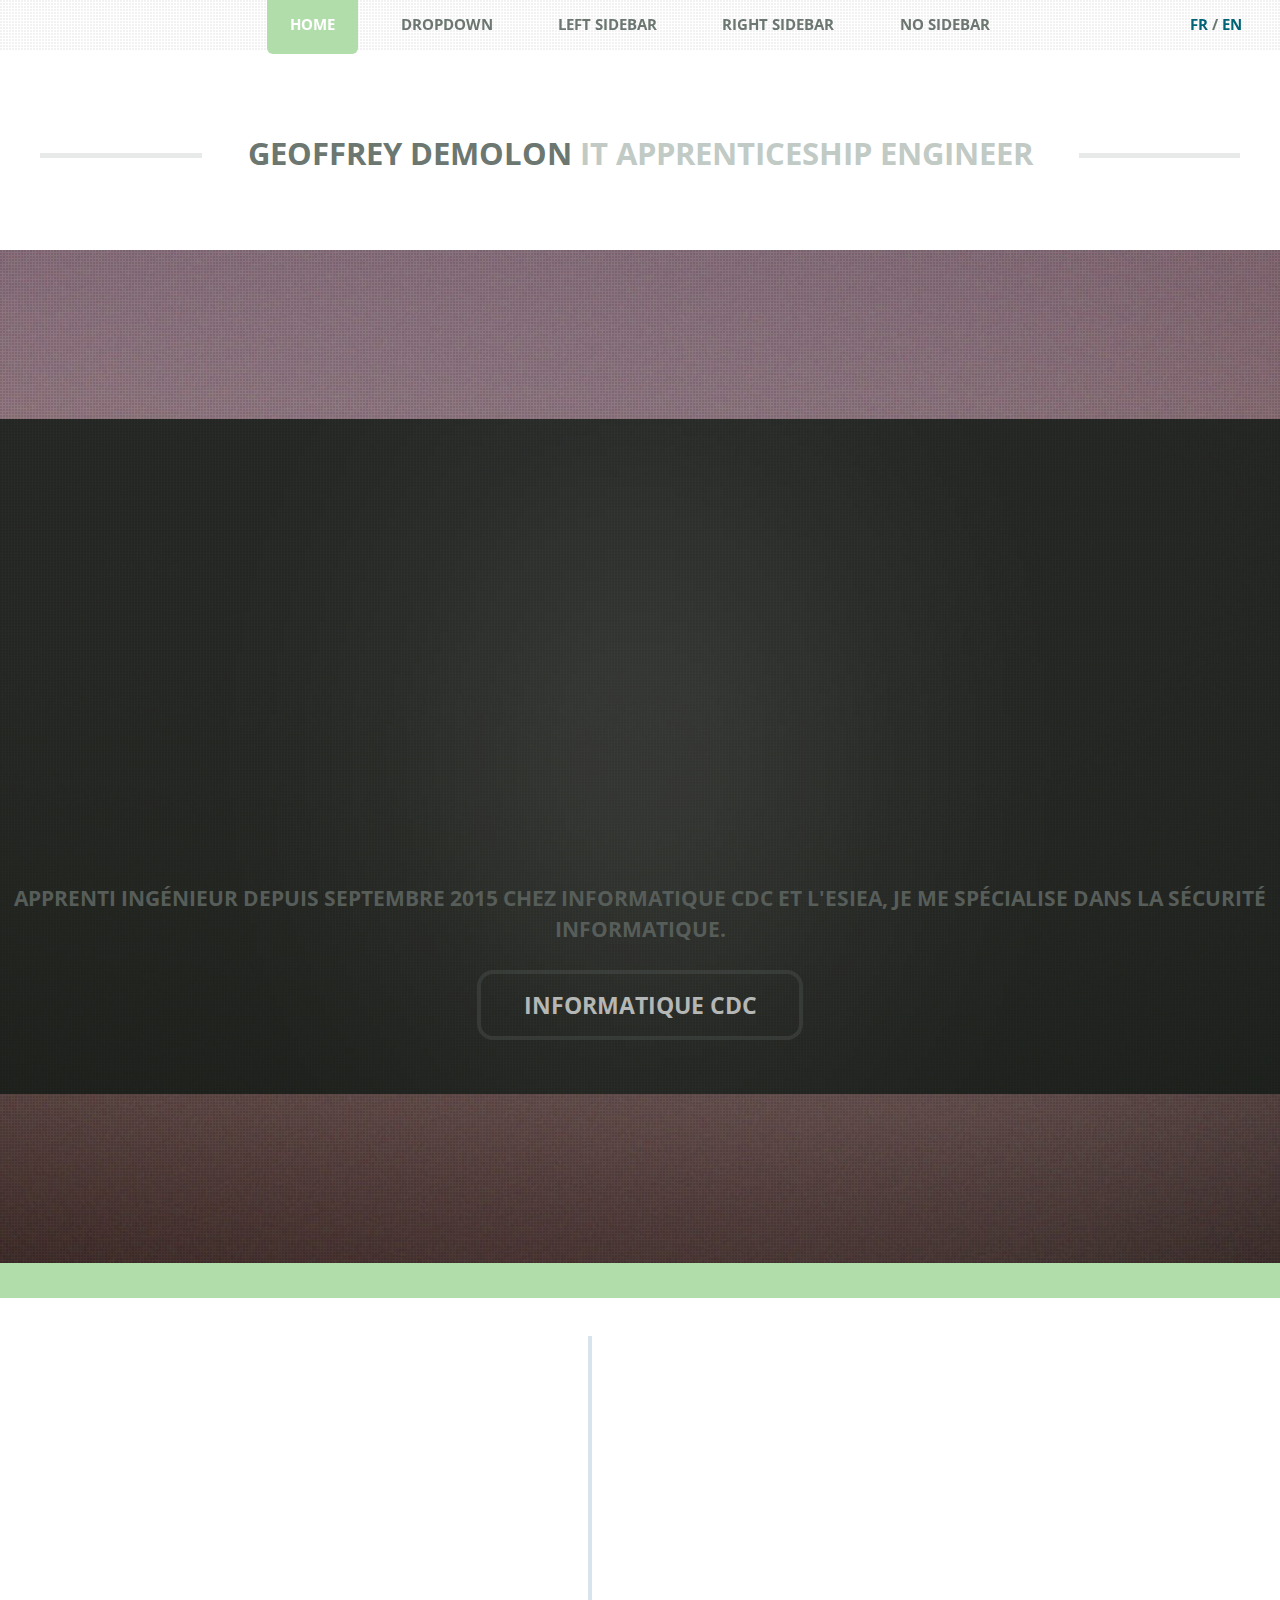
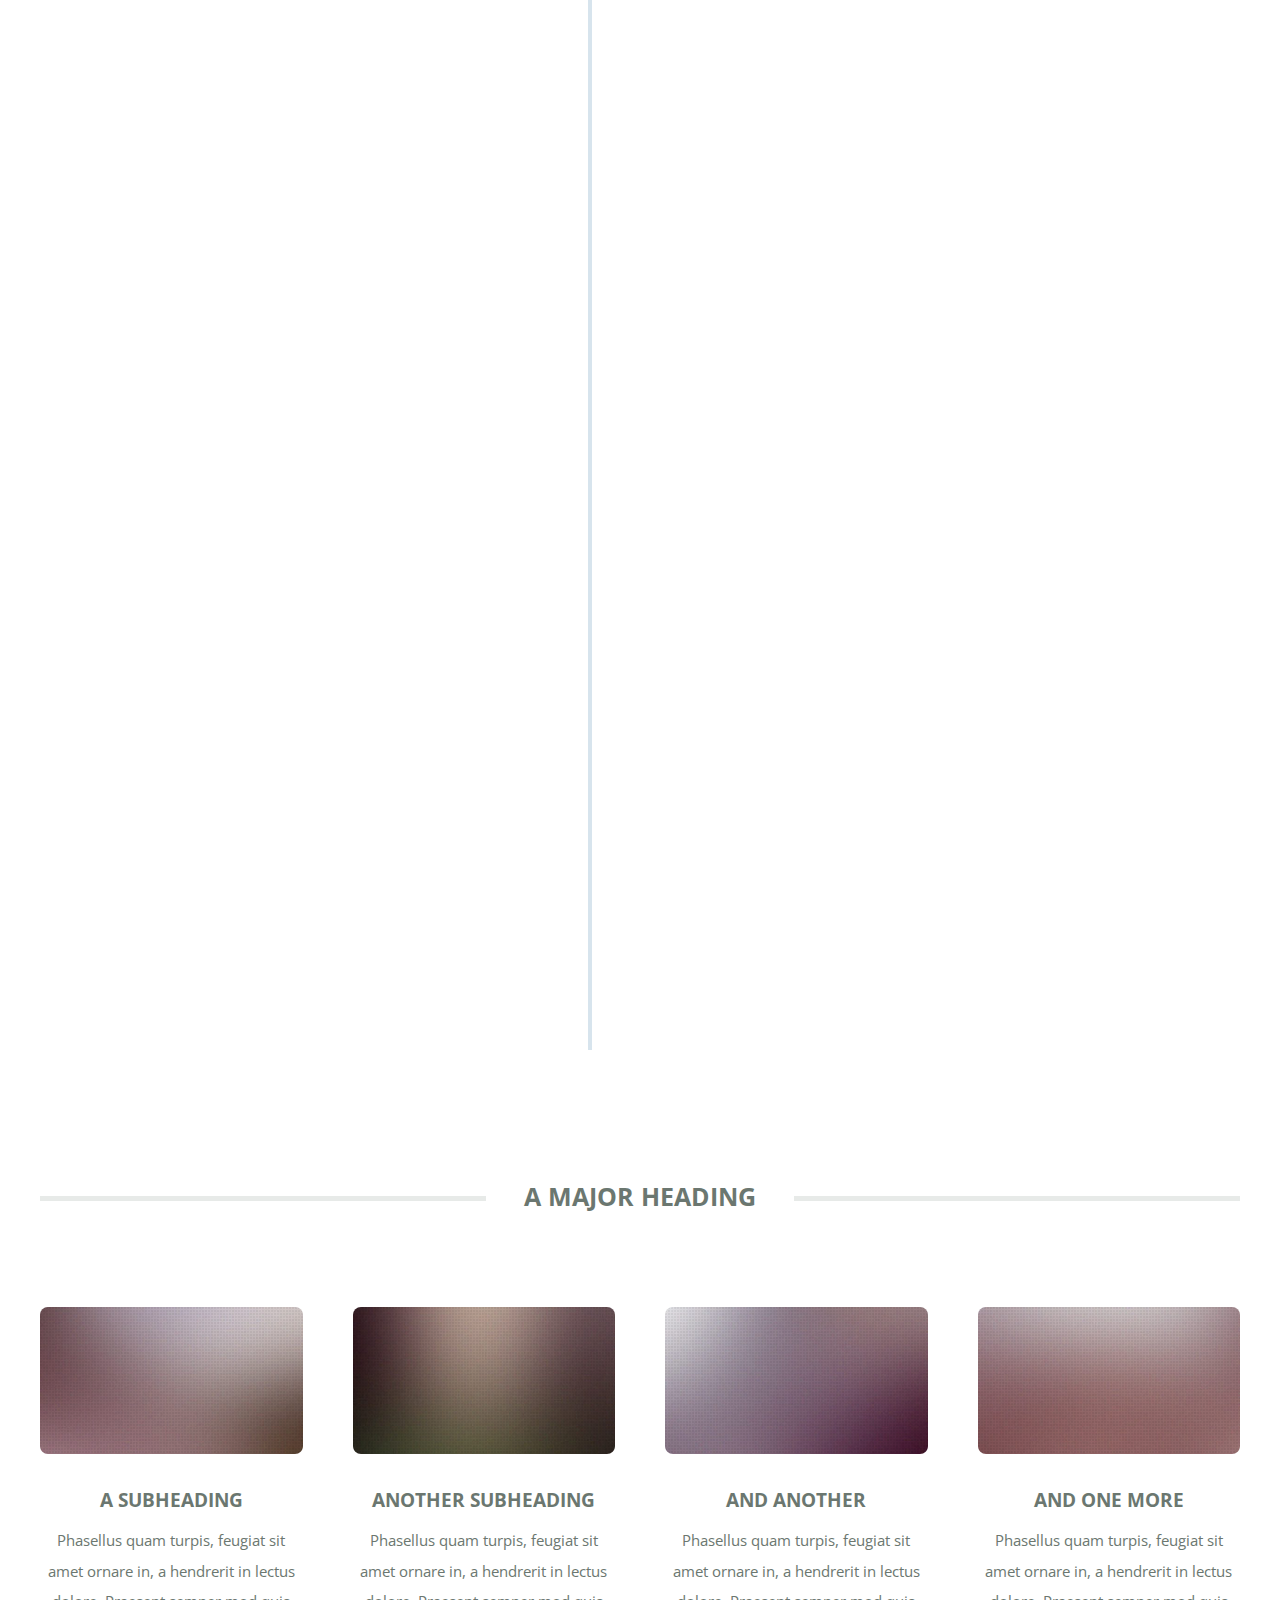
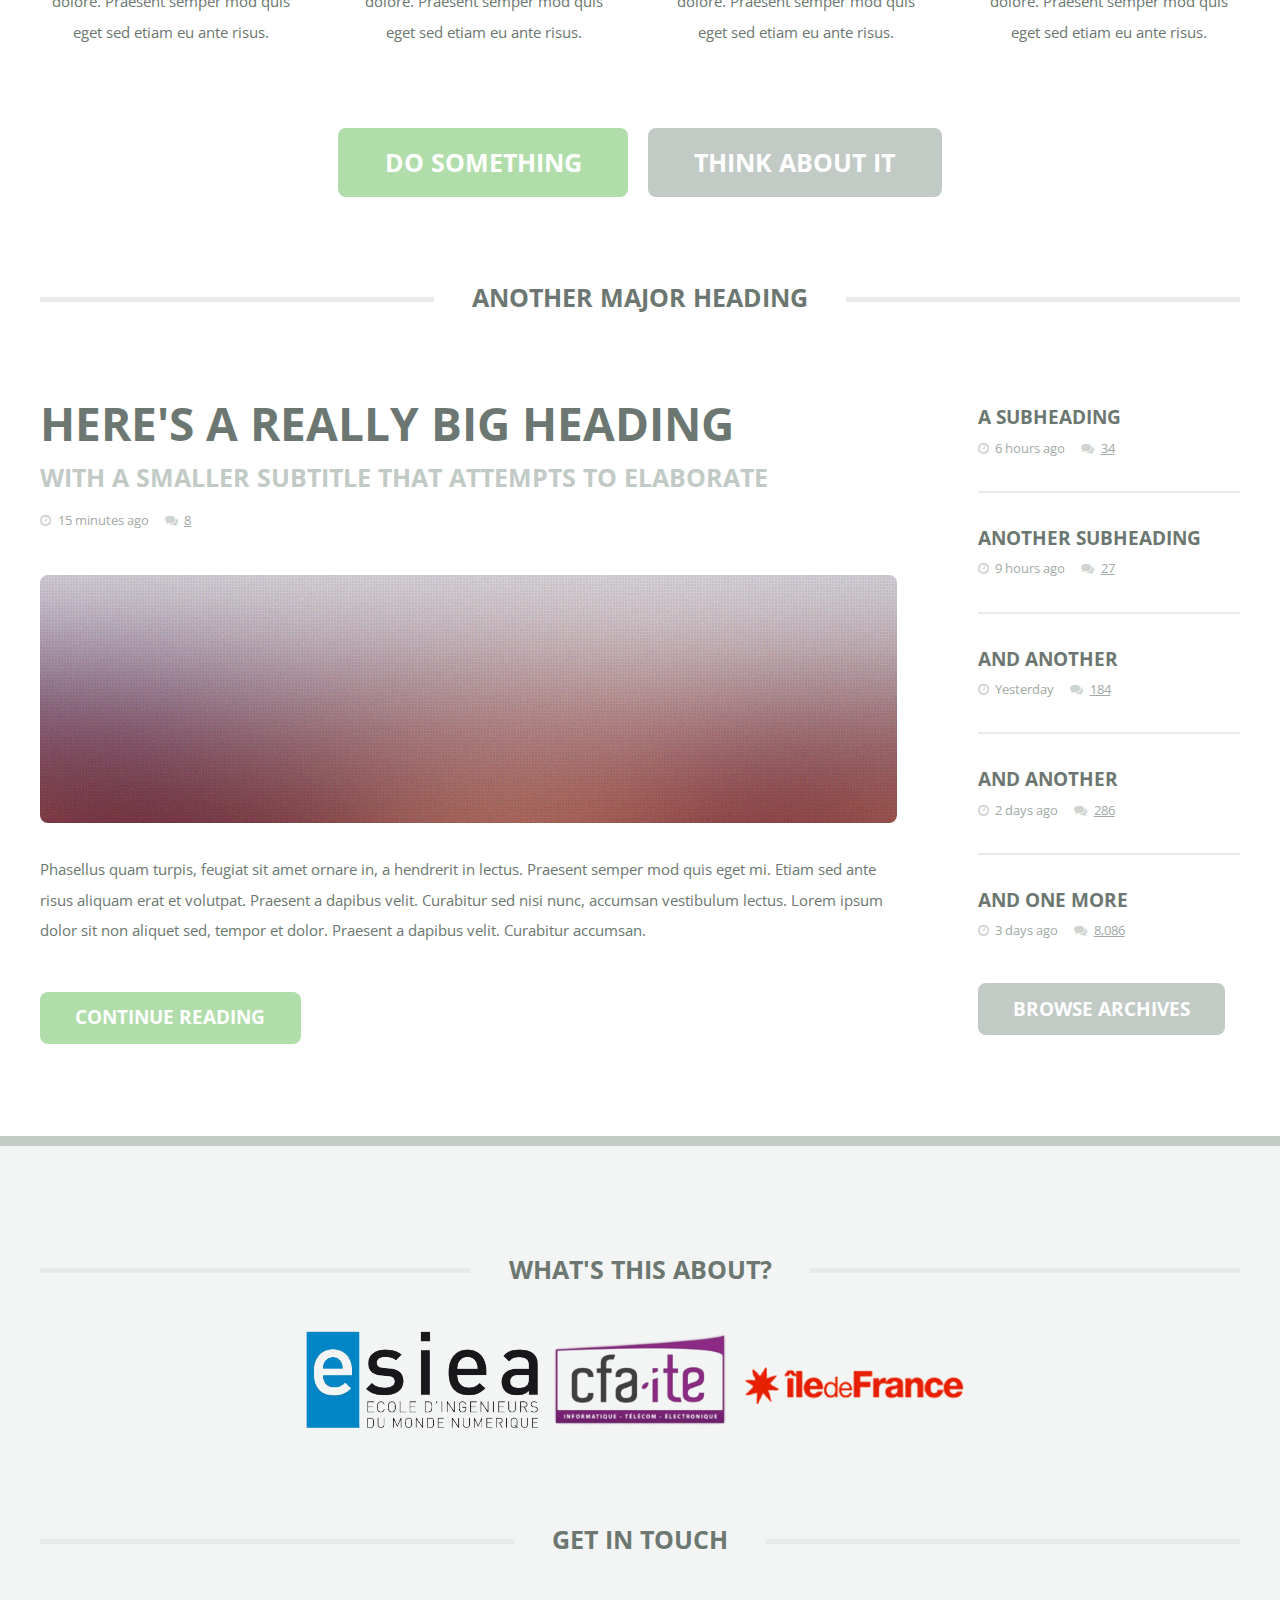
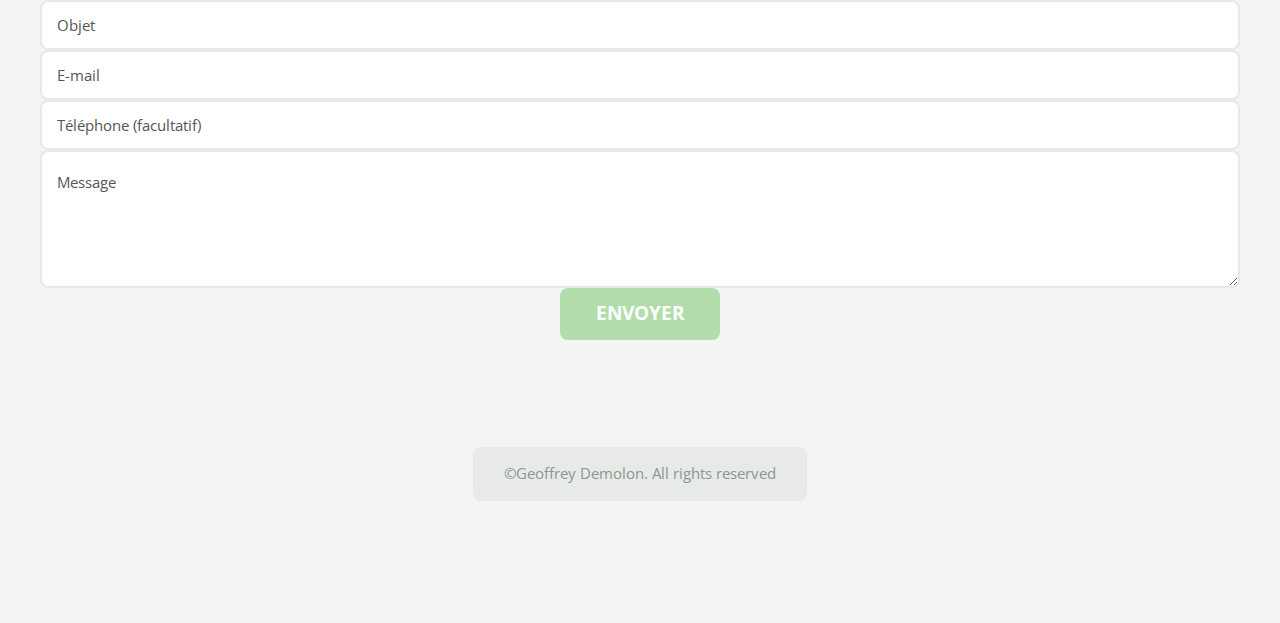
==== index_en.html @ a7f34ef8 "Add files via upload" ====
<!DOCTYPE HTML>
<html>
<head>
	<title>Geoffrey Demolon</title>
	<meta charset="utf-8" />
	<meta name="viewport" content="width=device-width, initial-scale=1" />
	<!--[if lte IE 8]><script src="assets/js/ie/html5shiv.js"></script><![endif]-->
	<link rel="stylesheet" href="assets/css/main.css" />
	<link rel="stylesheet" href="assets/css/styles.css" />
	<!--[if lte IE 8]><link rel="stylesheet" href="assets/css/ie8.css" /><![endif]-->
</head>
<body class="homepage">
<div id="page-wrapper">

	<!-- Header -->
	<header id="header">
		<div class="logo container">
			<div>
				<h1><a href="index.html" id="logo">Geoffrey Demolon</a></h1>
				<p>IT apprenticeship engineer</p>
			</div>
		</div>
	</header>

	<!-- Nav -->
	<nav id="nav">
		<ul>
			<li class="current"><a href="index.html">Home</a></li>
			<li>
				<a href="#">Dropdown</a>
				<ul>
					<li><a href="#">Lorem ipsum dolor</a></li>
					<li><a href="#">Magna phasellus</a></li>
					<li>
						<a href="#">Phasellus consequat</a>
						<ul>
							<li><a href="#">Lorem ipsum dolor</a></li>
							<li><a href="#">Phasellus consequat</a></li>
							<li><a href="#">Magna phasellus</a></li>
							<li><a href="#">Etiam dolore nisl</a></li>
						</ul>
					</li>
					<li><a href="#">Veroeros feugiat</a></li>
				</ul>
			</li>
			<li><a href="left-sidebar.html">Left Sidebar</a></li>
			<li><a href="right-sidebar.html">Right Sidebar</a></li>
			<li><a href="no-sidebar.html">No Sidebar</a></li>
		</ul>
		<p class="langue"><a href="index.html">FR</a> / <a href="index_en.html">EN</a></p>
	</nav>

	<!-- Banner -->
	<div id="banner-wrapper">
		<section id="banner">
			 <iframe src="https://drive.google.com/file/d/0B8RREclcnOUCLUF4WmFhX21GdDg/preview" width="700" height="393"></iframe>
			<p>Apprenti ingénieur depuis septembre 2015 chez Informatique CDC et l'ESIEA, je me spécialise dans la sécurité informatique.</p>
			<a href="http://www.icdc.caissedesdepots.fr/" class="button" target="_blank">Informatique CDC</a>
		</section>
	</div>

	<!-- Main -->
	<div id="main-wrapper">
		<div id="main" class="container">
			<div class="row 200%">
				<section id="cd-timeline">
					<div class="cd-timeline-block">
						<div class="cd-timeline-img">
							<img src="" alt="Picture">
						</div> <!-- cd-timeline-img -->

						<div class="cd-timeline-content">
							<h2>Obtention Baccalauréat S</h2>
							<p>Lorem ipsum dolor sit amet, consectetur adipisicing elit. Iusto, optio, dolorum provident rerum aut hic quasi placeat iure tempora laudantium ipsa ad debitis unde? Iste voluptatibus minus veritatis qui ut.</p>
							<a href="#0" class="cd-read-more">Read more</a>
							<span class="cd-date">Juin 2012</span>
						</div> <!-- cd-timeline-content -->
					</div> <!-- cd-timeline-block -->

					<div class="cd-timeline-block">
						<div class="cd-timeline-img">
							<img src="" alt="Picture">
						</div> <!-- cd-timeline-img -->

						<div class="cd-timeline-content">
							<h2>Licence Mathématiques et Informatique</h2>
							<p>Lorem ipsum dolor sit amet, consectetur adipisicing elit. Iusto, optio, dolorum provident rerum aut hic quasi placeat iure tempora laudantium ipsa ad debitis unde? Iste voluptatibus minus veritatis qui ut.</p>
							<a href="#0" class="cd-read-more">Read more</a>
							<span class="cd-date">2012-2013</span>
						</div> <!-- cd-timeline-content -->
					</div>
					<div class="cd-timeline-block">
						<div class="cd-timeline-img">
							<img src="" alt="Picture">
						</div> <!-- cd-timeline-img -->

						<div class="cd-timeline-content">
							<h2>DUT Métiers du Multimédia et de l'Internet</h2>
							<p>Lorem ipsum dolor sit amet, consectetur adipisicing elit. Iusto, optio, dolorum provident rerum aut hic quasi placeat iure tempora laudantium ipsa ad debitis unde? Iste voluptatibus minus veritatis qui ut.</p>
							<a href="#0" class="cd-read-more">Read more</a>
							<span class="cd-date">2013-2015</span>
						</div> <!-- cd-timeline-content -->
					</div>
					<div class="cd-timeline-block">
						<div class="cd-timeline-img">
							<img src="" alt="Picture">
						</div> <!-- cd-timeline-img -->

						<div class="cd-timeline-content">
							<h2>Ecole d'ingénieur ESIEA en alternance</h2>
							<p>Lorem ipsum dolor sit amet, consectetur adipisicing elit. Iusto, optio, dolorum provident rerum aut hic quasi placeat iure tempora laudantium ipsa ad debitis unde? Iste voluptatibus minus veritatis qui ut.</p>
							<a href="#0" class="cd-read-more">Read more</a>
							<span class="cd-date">2015-2018</span>
						</div> <!-- cd-timeline-content -->
					</div>
				</section>
			</div>
		<div class="row 200%">
			<div class="12u">
				<!-- Features -->
					<section class="box features">
						<h2 class="major"><span>A Major Heading</span></h2>
						<div>
							<div class="row">
								<div class="3u 12u(mobile)">

									<!-- Feature -->
										<section class="box feature">
											<a href="#" class="image featured"><img src="images/pic01.jpg" alt="" /></a>
											<h3><a href="#">A Subheading</a></h3>
											<p>
												Phasellus quam turpis, feugiat sit amet ornare in, a hendrerit in
												lectus dolore. Praesent semper mod quis eget sed etiam eu ante risus.
											</p>
										</section>

								</div>
								<div class="3u 12u(mobile)">

									<!-- Feature -->
										<section class="box feature">
											<a href="#" class="image featured"><img src="images/pic02.jpg" alt="" /></a>
											<h3><a href="#">Another Subheading</a></h3>
											<p>
												Phasellus quam turpis, feugiat sit amet ornare in, a hendrerit in
												lectus dolore. Praesent semper mod quis eget sed etiam eu ante risus.
											</p>
										</section>

								</div>
								<div class="3u 12u(mobile)">

									<!-- Feature -->
										<section class="box feature">
											<a href="#" class="image featured"><img src="images/pic03.jpg" alt="" /></a>
											<h3><a href="#">And Another</a></h3>
											<p>
												Phasellus quam turpis, feugiat sit amet ornare in, a hendrerit in
												lectus dolore. Praesent semper mod quis eget sed etiam eu ante risus.
											</p>
										</section>

								</div>
								<div class="3u 12u(mobile)">

									<!-- Feature -->
										<section class="box feature">
											<a href="#" class="image featured"><img src="images/pic04.jpg" alt="" /></a>
											<h3><a href="#">And One More</a></h3>
											<p>
												Phasellus quam turpis, feugiat sit amet ornare in, a hendrerit in
												lectus dolore. Praesent semper mod quis eget sed etiam eu ante risus.
											</p>
										</section>

								</div>
							</div>
							<div class="row">
								<div class="12u">
									<ul class="actions">
										<li><a href="#" class="button big">Do Something</a></li>
										<li><a href="#" class="button alt big">Think About It</a></li>
									</ul>
								</div>
							</div>
						</div>
					</section>
				</div>
			</div>
			<div class="row 200%">
				<div class="12u">
					<!-- Blog -->
					<section class="box blog">
						<h2 class="major"><span>Another Major Heading</span></h2>
						<div>
							<div class="row">
								<div class="9u 12u(mobile)">
									<div class="content content-left">

										<!-- Featured Post -->
										<article class="box post">
											<header>
												<h3><a href="#">Here's a really big heading</a></h3>
												<p>With a smaller subtitle that attempts to elaborate</p>
												<ul class="meta">
													<li class="icon fa-clock-o">15 minutes ago</li>
													<li class="icon fa-comments"><a href="#">8</a></li>
												</ul>
											</header>
											<a href="#" class="image featured"><img src="images/pic05.jpg" alt="" /></a>
											<p>
												Phasellus quam turpis, feugiat sit amet ornare in, a hendrerit in lectus. Praesent
												semper mod quis eget mi. Etiam sed ante risus aliquam erat et volutpat. Praesent a
												dapibus velit. Curabitur sed nisi nunc, accumsan vestibulum lectus. Lorem ipsum
												dolor sit non aliquet sed, tempor et dolor.  Praesent a dapibus velit. Curabitur
												accumsan.
											</p>
											<a href="#" class="button">Continue Reading</a>
										</article>

									</div>
								</div>
								<div class="3u 12u(mobile)">
									<div class="sidebar">

										<!-- Archives -->
										<ul class="divided">
											<li>
												<article class="box post-summary">
													<h3><a href="#">A Subheading</a></h3>
													<ul class="meta">
														<li class="icon fa-clock-o">6 hours ago</li>
														<li class="icon fa-comments"><a href="#">34</a></li>
													</ul>
												</article>
											</li>
											<li>
												<article class="box post-summary">
													<h3><a href="#">Another Subheading</a></h3>
													<ul class="meta">
														<li class="icon fa-clock-o">9 hours ago</li>
														<li class="icon fa-comments"><a href="#">27</a></li>
													</ul>
												</article>
											</li>
											<li>
												<article class="box post-summary">
													<h3><a href="#">And Another</a></h3>
													<ul class="meta">
														<li class="icon fa-clock-o">Yesterday</li>
														<li class="icon fa-comments"><a href="#">184</a></li>
													</ul>
												</article>
											</li>
											<li>
												<article class="box post-summary">
													<h3><a href="#">And Another</a></h3>
													<ul class="meta">
														<li class="icon fa-clock-o">2 days ago</li>
														<li class="icon fa-comments"><a href="#">286</a></li>
													</ul>
												</article>
											</li>
											<li>
												<article class="box post-summary">
													<h3><a href="#">And One More</a></h3>
													<ul class="meta">
														<li class="icon fa-clock-o">3 days ago</li>
														<li class="icon fa-comments"><a href="#">8,086</a></li>
													</ul>
												</article>
											</li>
										</ul>
										<a href="#" class="button alt">Browse Archives</a>
									</div>
								</div>
							</div>
						</div>
					</section>
				</div>
			</div>
		</div>
	</div>

	<!-- Footer -->
	<footer id="footer" class="container">
		<div class="row 200%">
			<div class="12u">
				<!-- About -->
					<section>
						<h2 class="major"><span>What's this about?</span></h2>
						<ul class="contact">
							<li class="pcontact"><img height="100" src="images/logo_esiea.png"></li>
							<li class="pcontact"><img height="100" src="images/logo_cfaite.png"></li>
							<li class="pcontact"><img height="50" src="images/logo_idf.png"></li>
						</ul>
					</section>

			</div>
		</div>
		<div class="row 200%">
			<div class="12u">

				<!-- Contact -->
					<section>
						<h2 class="major"><span>Get in touch</span></h2>
						<form method="post" action="mailto:demolon@et.esiea.fr?subject=[Portfolio]" enctype="text/plain">
							<ul>
								<li><input type="text" placeholder="Objet"></input></li>
								<li><input type="email" placeholder="E-mail"></input></li>
								<li><input type="tel" placeholder="Téléphone (facultatif)"></input></li>
								<li><textarea placeholder="Message"></textarea></li>
								<li><input type="submit" value="Envoyer"></input></li>
							</ul>
						</form>
					</section>
			</div>
		</div>

		<!-- Copyright -->
			<div id="copyright">
				<ul class="menu">
					<li>&copy;Geoffrey Demolon. All rights reserved</li>
				</ul>
			</div>
	</footer>
</div>

<!-- Scripts -->
	<script src="assets/js/jquery.min.js"></script>
	<script src="assets/js/jquery.dropotron.min.js"></script>
	<script src="assets/js/skel.min.js"></script>
	<script src="assets/js/skel-viewport.min.js"></script>
	<script src="assets/js/util.js"></script>
	<!--[if lte IE 8]><script src="assets/js/ie/respond.min.js"></script><![endif]-->
	<script src="assets/js/main.js"></script>
	<script src="assets/js/script.js"></script>
</body>
</html>
---- assets/css/main.css ----
@import url("font-awesome.min.css");
@import url("https://fonts.googleapis.com/css?family=Open+Sans:400,400italic,700,700italic|Open+Sans+Condensed:700");

/*
	TXT by HTML5 UP
	html5up.net | @ajlkn
	Free for personal and commercial use under the CCA 3.0 license (html5up.net/license)
*/

/* Reset */

	html, body, div, span, applet, object, iframe, h1, h2, h3, h4, h5, h6, p, blockquote, pre, a, abbr, acronym, address, big, cite, code, del, dfn, em, img, ins, kbd, q, s, samp, small, strike, strong, sub, sup, tt, var, b, u, i, center, dl, dt, dd, ol, ul, li, fieldset, form, label, legend, table, caption, tbody, tfoot, thead, tr, th, td, article, aside, canvas, details, embed, figure, figcaption, footer, header, hgroup, menu, nav, output, ruby, section, summary, time, mark, audio, video {
		margin: 0;
		padding: 0;
		border: 0;
		font-size: 100%;
		font: inherit;
		vertical-align: baseline;
	}

	article, aside, details, figcaption, figure, footer, header, hgroup, menu, nav, section {
		display: block;
	}

	body {
		line-height: 1;
	}

	ol, ul {
		list-style: none;
	}

	blockquote, q {
		quotes: none;
	}

	blockquote:before, blockquote:after, q:before, q:after {
		content: '';
		content: none;
	}

	table {
		border-collapse: collapse;
		border-spacing: 0;
	}

	body {
		-webkit-text-size-adjust: none;
	}

/* Box Model */

	*, *:before, *:after {
		-moz-box-sizing: border-box;
		-webkit-box-sizing: border-box;
		box-sizing: border-box;
	}

/* Containers */

	.container {
		margin-left: auto;
		margin-right: auto;
	}

	.container.\31 25\25 {
		width: 100%;
		max-width: 1200px;
		min-width: 960px;
	}

	.container.\37 5\25 {
		width: 720px;
	}

	.container.\35 0\25 {
		width: 480px;
	}

	.container.\32 5\25 {
		width: 240px;
	}

	.container {
		width: 960px;
	}

	@media screen and (min-width: 737px) {

		.container.\31 25\25 {
			width: 100%;
			max-width: 1500px;
			min-width: 1200px;
		}

		.container.\37 5\25 {
			width: 900px;
		}

		.container.\35 0\25 {
			width: 600px;
		}

		.container.\32 5\25 {
			width: 300px;
		}

		.container {
			width: 1200px;
		}

	}

	@media screen and (min-width: 737px) and (max-width: 1200px) {

		.container.\31 25\25 {
			width: 100%;
			max-width: 1200px;
			min-width: 960px;
		}

		.container.\37 5\25 {
			width: 720px;
		}

		.container.\35 0\25 {
			width: 480px;
		}

		.container.\32 5\25 {
			width: 240px;
		}

		.container {
			width: 960px;
		}

	}

	@media screen and (max-width: 736px) {

		.container.\31 25\25 {
			width: 100%;
			max-width: 125%;
			min-width: 100%;
		}

		.container.\37 5\25 {
			width: 75%;
		}

		.container.\35 0\25 {
			width: 50%;
		}

		.container.\32 5\25 {
			width: 25%;
		}

		.container {
			width: 100% !important;
		}

	}

/* Grid */

	.row {
		border-bottom: solid 1px transparent;
		-moz-box-sizing: border-box;
		-webkit-box-sizing: border-box;
		box-sizing: border-box;
	}

	.row > * {
		float: left;
		-moz-box-sizing: border-box;
		-webkit-box-sizing: border-box;
		box-sizing: border-box;
	}

	.row:after, .row:before {
		content: '';
		display: block;
		clear: both;
		height: 0;
	}

	.row.uniform > * > :first-child {
		margin-top: 0;
	}

	.row.uniform > * > :last-child {
		margin-bottom: 0;
	}

	.row.\30 \25 > * {
		padding: 0 0 0 0px;
	}

	.row.\30 \25 {
		margin: 0 0 -1px 0px;
	}

	.row.uniform.\30 \25 > * {
		padding: 0px 0 0 0px;
	}

	.row.uniform.\30 \25 {
		margin: 0px 0 -1px 0px;
	}

	.row > * {
		padding: 0 0 0 40px;
	}

	.row {
		margin: 0 0 -1px -40px;
	}

	.row.uniform > * {
		padding: 40px 0 0 40px;
	}

	.row.uniform {
		margin: -40px 0 -1px -40px;
	}

	.row.\32 00\25 > * {
		padding: 0 0 0 80px;
	}

	.row.\32 00\25 {
		margin: 0 0 -1px -80px;
	}

	.row.uniform.\32 00\25 > * {
		padding: 80px 0 0 80px;
	}

	.row.uniform.\32 00\25 {
		margin: -80px 0 -1px -80px;
	}

	.row.\31 50\25 > * {
		padding: 0 0 0 60px;
	}

	.row.\31 50\25 {
		margin: 0 0 -1px -60px;
	}

	.row.uniform.\31 50\25 > * {
		padding: 60px 0 0 60px;
	}

	.row.uniform.\31 50\25 {
		margin: -60px 0 -1px -60px;
	}

	.row.\35 0\25 > * {
		padding: 0 0 0 20px;
	}

	.row.\35 0\25 {
		margin: 0 0 -1px -20px;
	}

	.row.uniform.\35 0\25 > * {
		padding: 20px 0 0 20px;
	}

	.row.uniform.\35 0\25 {
		margin: -20px 0 -1px -20px;
	}

	.row.\32 5\25 > * {
		padding: 0 0 0 10px;
	}

	.row.\32 5\25 {
		margin: 0 0 -1px -10px;
	}

	.row.uniform.\32 5\25 > * {
		padding: 10px 0 0 10px;
	}

	.row.uniform.\32 5\25 {
		margin: -10px 0 -1px -10px;
	}

	.\31 2u, .\31 2u\24 {
		width: 100%;
		clear: none;
		margin-left: 0;
	}

	.\31 1u, .\31 1u\24 {
		width: 91.6666666667%;
		clear: none;
		margin-left: 0;
	}

	.\31 0u, .\31 0u\24 {
		width: 83.3333333333%;
		clear: none;
		margin-left: 0;
	}

	.\39 u, .\39 u\24 {
		width: 75%;
		clear: none;
		margin-left: 0;
	}

	.\38 u, .\38 u\24 {
		width: 66.6666666667%;
		clear: none;
		margin-left: 0;
	}

	.\37 u, .\37 u\24 {
		width: 58.3333333333%;
		clear: none;
		margin-left: 0;
	}

	.\36 u, .\36 u\24 {
		width: 50%;
		clear: none;
		margin-left: 0;
	}

	.\35 u, .\35 u\24 {
		width: 41.6666666667%;
		clear: none;
		margin-left: 0;
	}

	.\34 u, .\34 u\24 {
		width: 33.3333333333%;
		clear: none;
		margin-left: 0;
	}

	.\33 u, .\33 u\24 {
		width: 25%;
		clear: none;
		margin-left: 0;
	}

	.\32 u, .\32 u\24 {
		width: 16.6666666667%;
		clear: none;
		margin-left: 0;
	}

	.\31 u, .\31 u\24 {
		width: 8.3333333333%;
		clear: none;
		margin-left: 0;
	}

	.\31 2u\24 + *,
	.\31 1u\24 + *,
	.\31 0u\24 + *,
	.\39 u\24 + *,
	.\38 u\24 + *,
	.\37 u\24 + *,
	.\36 u\24 + *,
	.\35 u\24 + *,
	.\34 u\24 + *,
	.\33 u\24 + *,
	.\32 u\24 + *,
	.\31 u\24 + * {
		clear: left;
	}

	.\-11u {
		margin-left: 91.66667%;
	}

	.\-10u {
		margin-left: 83.33333%;
	}

	.\-9u {
		margin-left: 75%;
	}

	.\-8u {
		margin-left: 66.66667%;
	}

	.\-7u {
		margin-left: 58.33333%;
	}

	.\-6u {
		margin-left: 50%;
	}

	.\-5u {
		margin-left: 41.66667%;
	}

	.\-4u {
		margin-left: 33.33333%;
	}

	.\-3u {
		margin-left: 25%;
	}

	.\-2u {
		margin-left: 16.66667%;
	}

	.\-1u {
		margin-left: 8.33333%;
	}

	@media screen and (min-width: 737px) {

		.row > * {
			padding: 50px 0 0 50px;
		}

		.row {
			margin: -50px 0 -1px -50px;
		}

		.row.uniform > * {
			padding: 50px 0 0 50px;
		}

		.row.uniform {
			margin: -50px 0 -1px -50px;
		}

		.row.\32 00\25 > * {
			padding: 100px 0 0 100px;
		}

		.row.\32 00\25 {
			margin: -100px 0 -1px -100px;
		}

		.row.uniform.\32 00\25 > * {
			padding: 100px 0 0 100px;
		}

		.row.uniform.\32 00\25 {
			margin: -100px 0 -1px -100px;
		}

		.row.\31 50\25 > * {
			padding: 75px 0 0 75px;
		}

		.row.\31 50\25 {
			margin: -75px 0 -1px -75px;
		}

		.row.uniform.\31 50\25 > * {
			padding: 75px 0 0 75px;
		}

		.row.uniform.\31 50\25 {
			margin: -75px 0 -1px -75px;
		}

		.row.\35 0\25 > * {
			padding: 25px 0 0 25px;
		}

		.row.\35 0\25 {
			margin: -25px 0 -1px -25px;
		}

		.row.uniform.\35 0\25 > * {
			padding: 25px 0 0 25px;
		}

		.row.uniform.\35 0\25 {
			margin: -25px 0 -1px -25px;
		}

		.row.\32 5\25 > * {
			padding: 12.5px 0 0 12.5px;
		}

		.row.\32 5\25 {
			margin: -12.5px 0 -1px -12.5px;
		}

		.row.uniform.\32 5\25 > * {
			padding: 12.5px 0 0 12.5px;
		}

		.row.uniform.\32 5\25 {
			margin: -12.5px 0 -1px -12.5px;
		}

		.\31 2u\28desktop\29, .\31 2u\24\28desktop\29 {
			width: 100%;
			clear: none;
			margin-left: 0;
		}

		.\31 1u\28desktop\29, .\31 1u\24\28desktop\29 {
			width: 91.6666666667%;
			clear: none;
			margin-left: 0;
		}

		.\31 0u\28desktop\29, .\31 0u\24\28desktop\29 {
			width: 83.3333333333%;
			clear: none;
			margin-left: 0;
		}

		.\39 u\28desktop\29, .\39 u\24\28desktop\29 {
			width: 75%;
			clear: none;
			margin-left: 0;
		}

		.\38 u\28desktop\29, .\38 u\24\28desktop\29 {
			width: 66.6666666667%;
			clear: none;
			margin-left: 0;
		}

		.\37 u\28desktop\29, .\37 u\24\28desktop\29 {
			width: 58.3333333333%;
			clear: none;
			margin-left: 0;
		}

		.\36 u\28desktop\29, .\36 u\24\28desktop\29 {
			width: 50%;
			clear: none;
			margin-left: 0;
		}

		.\35 u\28desktop\29, .\35 u\24\28desktop\29 {
			width: 41.6666666667%;
			clear: none;
			margin-left: 0;
		}

		.\34 u\28desktop\29, .\34 u\24\28desktop\29 {
			width: 33.3333333333%;
			clear: none;
			margin-left: 0;
		}

		.\33 u\28desktop\29, .\33 u\24\28desktop\29 {
			width: 25%;
			clear: none;
			margin-left: 0;
		}

		.\32 u\28desktop\29, .\32 u\24\28desktop\29 {
			width: 16.6666666667%;
			clear: none;
			margin-left: 0;
		}

		.\31 u\28desktop\29, .\31 u\24\28desktop\29 {
			width: 8.3333333333%;
			clear: none;
			margin-left: 0;
		}

		.\31 2u\24\28desktop\29 + *,
		.\31 1u\24\28desktop\29 + *,
		.\31 0u\24\28desktop\29 + *,
		.\39 u\24\28desktop\29 + *,
		.\38 u\24\28desktop\29 + *,
		.\37 u\24\28desktop\29 + *,
		.\36 u\24\28desktop\29 + *,
		.\35 u\24\28desktop\29 + *,
		.\34 u\24\28desktop\29 + *,
		.\33 u\24\28desktop\29 + *,
		.\32 u\24\28desktop\29 + *,
		.\31 u\24\28desktop\29 + * {
			clear: left;
		}

		.\-11u\28desktop\29 {
			margin-left: 91.66667%;
		}

		.\-10u\28desktop\29 {
			margin-left: 83.33333%;
		}

		.\-9u\28desktop\29 {
			margin-left: 75%;
		}

		.\-8u\28desktop\29 {
			margin-left: 66.66667%;
		}

		.\-7u\28desktop\29 {
			margin-left: 58.33333%;
		}

		.\-6u\28desktop\29 {
			margin-left: 50%;
		}

		.\-5u\28desktop\29 {
			margin-left: 41.66667%;
		}

		.\-4u\28desktop\29 {
			margin-left: 33.33333%;
		}

		.\-3u\28desktop\29 {
			margin-left: 25%;
		}

		.\-2u\28desktop\29 {
			margin-left: 16.66667%;
		}

		.\-1u\28desktop\29 {
			margin-left: 8.33333%;
		}

	}

	@media screen and (min-width: 737px) and (max-width: 1200px) {

		.row > * {
			padding: 25px 0 0 25px;
		}

		.row {
			margin: -25px 0 -1px -25px;
		}

		.row.uniform > * {
			padding: 25px 0 0 25px;
		}

		.row.uniform {
			margin: -25px 0 -1px -25px;
		}

		.row.\32 00\25 > * {
			padding: 50px 0 0 50px;
		}

		.row.\32 00\25 {
			margin: -50px 0 -1px -50px;
		}

		.row.uniform.\32 00\25 > * {
			padding: 50px 0 0 50px;
		}

		.row.uniform.\32 00\25 {
			margin: -50px 0 -1px -50px;
		}

		.row.\31 50\25 > * {
			padding: 37.5px 0 0 37.5px;
		}

		.row.\31 50\25 {
			margin: -37.5px 0 -1px -37.5px;
		}

		.row.uniform.\31 50\25 > * {
			padding: 37.5px 0 0 37.5px;
		}

		.row.uniform.\31 50\25 {
			margin: -37.5px 0 -1px -37.5px;
		}

		.row.\35 0\25 > * {
			padding: 12.5px 0 0 12.5px;
		}

		.row.\35 0\25 {
			margin: -12.5px 0 -1px -12.5px;
		}

		.row.uniform.\35 0\25 > * {
			padding: 12.5px 0 0 12.5px;
		}

		.row.uniform.\35 0\25 {
			margin: -12.5px 0 -1px -12.5px;
		}

		.row.\32 5\25 > * {
			padding: 6.25px 0 0 6.25px;
		}

		.row.\32 5\25 {
			margin: -6.25px 0 -1px -6.25px;
		}

		.row.uniform.\32 5\25 > * {
			padding: 6.25px 0 0 6.25px;
		}

		.row.uniform.\32 5\25 {
			margin: -6.25px 0 -1px -6.25px;
		}

		.\31 2u\28tablet\29, .\31 2u\24\28tablet\29 {
			width: 100%;
			clear: none;
			margin-left: 0;
		}

		.\31 1u\28tablet\29, .\31 1u\24\28tablet\29 {
			width: 91.6666666667%;
			clear: none;
			margin-left: 0;
		}

		.\31 0u\28tablet\29, .\31 0u\24\28tablet\29 {
			width: 83.3333333333%;
			clear: none;
			margin-left: 0;
		}

		.\39 u\28tablet\29, .\39 u\24\28tablet\29 {
			width: 75%;
			clear: none;
			margin-left: 0;
		}

		.\38 u\28tablet\29, .\38 u\24\28tablet\29 {
			width: 66.6666666667%;
			clear: none;
			margin-left: 0;
		}

		.\37 u\28tablet\29, .\37 u\24\28tablet\29 {
			width: 58.3333333333%;
			clear: none;
			margin-left: 0;
		}

		.\36 u\28tablet\29, .\36 u\24\28tablet\29 {
			width: 50%;
			clear: none;
			margin-left: 0;
		}

		.\35 u\28tablet\29, .\35 u\24\28tablet\29 {
			width: 41.6666666667%;
			clear: none;
			margin-left: 0;
		}

		.\34 u\28tablet\29, .\34 u\24\28tablet\29 {
			width: 33.3333333333%;
			clear: none;
			margin-left: 0;
		}

		.\33 u\28tablet\29, .\33 u\24\28tablet\29 {
			width: 25%;
			clear: none;
			margin-left: 0;
		}

		.\32 u\28tablet\29, .\32 u\24\28tablet\29 {
			width: 16.6666666667%;
			clear: none;
			margin-left: 0;
		}

		.\31 u\28tablet\29, .\31 u\24\28tablet\29 {
			width: 8.3333333333%;
			clear: none;
			margin-left: 0;
		}

		.\31 2u\24\28tablet\29 + *,
		.\31 1u\24\28tablet\29 + *,
		.\31 0u\24\28tablet\29 + *,
		.\39 u\24\28tablet\29 + *,
		.\38 u\24\28tablet\29 + *,
		.\37 u\24\28tablet\29 + *,
		.\36 u\24\28tablet\29 + *,
		.\35 u\24\28tablet\29 + *,
		.\34 u\24\28tablet\29 + *,
		.\33 u\24\28tablet\29 + *,
		.\32 u\24\28tablet\29 + *,
		.\31 u\24\28tablet\29 + * {
			clear: left;
		}

		.\-11u\28tablet\29 {
			margin-left: 91.66667%;
		}

		.\-10u\28tablet\29 {
			margin-left: 83.33333%;
		}

		.\-9u\28tablet\29 {
			margin-left: 75%;
		}

		.\-8u\28tablet\29 {
			margin-left: 66.66667%;
		}

		.\-7u\28tablet\29 {
			margin-left: 58.33333%;
		}

		.\-6u\28tablet\29 {
			margin-left: 50%;
		}

		.\-5u\28tablet\29 {
			margin-left: 41.66667%;
		}

		.\-4u\28tablet\29 {
			margin-left: 33.33333%;
		}

		.\-3u\28tablet\29 {
			margin-left: 25%;
		}

		.\-2u\28tablet\29 {
			margin-left: 16.66667%;
		}

		.\-1u\28tablet\29 {
			margin-left: 8.33333%;
		}

	}

	@media screen and (max-width: 736px) {

		.row > * {
			padding: 20px 0 0 20px;
		}

		.row {
			margin: -20px 0 -1px -20px;
		}

		.row.uniform > * {
			padding: 20px 0 0 20px;
		}

		.row.uniform {
			margin: -20px 0 -1px -20px;
		}

		.row.\32 00\25 > * {
			padding: 40px 0 0 40px;
		}

		.row.\32 00\25 {
			margin: -40px 0 -1px -40px;
		}

		.row.uniform.\32 00\25 > * {
			padding: 40px 0 0 40px;
		}

		.row.uniform.\32 00\25 {
			margin: -40px 0 -1px -40px;
		}

		.row.\31 50\25 > * {
			padding: 30px 0 0 30px;
		}

		.row.\31 50\25 {
			margin: -30px 0 -1px -30px;
		}

		.row.uniform.\31 50\25 > * {
			padding: 30px 0 0 30px;
		}

		.row.uniform.\31 50\25 {
			margin: -30px 0 -1px -30px;
		}

		.row.\35 0\25 > * {
			padding: 10px 0 0 10px;
		}

		.row.\35 0\25 {
			margin: -10px 0 -1px -10px;
		}

		.row.uniform.\35 0\25 > * {
			padding: 10px 0 0 10px;
		}

		.row.uniform.\35 0\25 {
			margin: -10px 0 -1px -10px;
		}

		.row.\32 5\25 > * {
			padding: 5px 0 0 5px;
		}

		.row.\32 5\25 {
			margin: -5px 0 -1px -5px;
		}

		.row.uniform.\32 5\25 > * {
			padding: 5px 0 0 5px;
		}

		.row.uniform.\32 5\25 {
			margin: -5px 0 -1px -5px;
		}

		.\31 2u\28mobile\29, .\31 2u\24\28mobile\29 {
			width: 100%;
			clear: none;
			margin-left: 0;
		}

		.\31 1u\28mobile\29, .\31 1u\24\28mobile\29 {
			width: 91.6666666667%;
			clear: none;
			margin-left: 0;
		}

		.\31 0u\28mobile\29, .\31 0u\24\28mobile\29 {
			width: 83.3333333333%;
			clear: none;
			margin-left: 0;
		}

		.\39 u\28mobile\29, .\39 u\24\28mobile\29 {
			width: 75%;
			clear: none;
			margin-left: 0;
		}

		.\38 u\28mobile\29, .\38 u\24\28mobile\29 {
			width: 66.6666666667%;
			clear: none;
			margin-left: 0;
		}

		.\37 u\28mobile\29, .\37 u\24\28mobile\29 {
			width: 58.3333333333%;
			clear: none;
			margin-left: 0;
		}

		.\36 u\28mobile\29, .\36 u\24\28mobile\29 {
			width: 50%;
			clear: none;
			margin-left: 0;
		}

		.\35 u\28mobile\29, .\35 u\24\28mobile\29 {
			width: 41.6666666667%;
			clear: none;
			margin-left: 0;
		}

		.\34 u\28mobile\29, .\34 u\24\28mobile\29 {
			width: 33.3333333333%;
			clear: none;
			margin-left: 0;
		}

		.\33 u\28mobile\29, .\33 u\24\28mobile\29 {
			width: 25%;
			clear: none;
			margin-left: 0;
		}

		.\32 u\28mobile\29, .\32 u\24\28mobile\29 {
			width: 16.6666666667%;
			clear: none;
			margin-left: 0;
		}

		.\31 u\28mobile\29, .\31 u\24\28mobile\29 {
			width: 8.3333333333%;
			clear: none;
			margin-left: 0;
		}

		.\31 2u\24\28mobile\29 + *,
		.\31 1u\24\28mobile\29 + *,
		.\31 0u\24\28mobile\29 + *,
		.\39 u\24\28mobile\29 + *,
		.\38 u\24\28mobile\29 + *,
		.\37 u\24\28mobile\29 + *,
		.\36 u\24\28mobile\29 + *,
		.\35 u\24\28mobile\29 + *,
		.\34 u\24\28mobile\29 + *,
		.\33 u\24\28mobile\29 + *,
		.\32 u\24\28mobile\29 + *,
		.\31 u\24\28mobile\29 + * {
			clear: left;
		}

		.\-11u\28mobile\29 {
			margin-left: 91.66667%;
		}

		.\-10u\28mobile\29 {
			margin-left: 83.33333%;
		}

		.\-9u\28mobile\29 {
			margin-left: 75%;
		}

		.\-8u\28mobile\29 {
			margin-left: 66.66667%;
		}

		.\-7u\28mobile\29 {
			margin-left: 58.33333%;
		}

		.\-6u\28mobile\29 {
			margin-left: 50%;
		}

		.\-5u\28mobile\29 {
			margin-left: 41.66667%;
		}

		.\-4u\28mobile\29 {
			margin-left: 33.33333%;
		}

		.\-3u\28mobile\29 {
			margin-left: 25%;
		}

		.\-2u\28mobile\29 {
			margin-left: 16.66667%;
		}

		.\-1u\28mobile\29 {
			margin-left: 8.33333%;
		}

	}

/* Basic */

	body {
		background: #f2f5f3;
		font-family: 'Open Sans', sans-serif;
		font-weight: 400;
		color: #6b7770;
		font-size: 11.5pt;
		line-height: 2em;
	}

		body.is-loading * {
			-moz-transition: none !important;
			-webkit-transition: none !important;
			-ms-transition: none !important;
			transition: none !important;
			-moz-animation: none !important;
			-webkit-animation: none !important;
			-ms-animation: none !important;
			animation: none !important;
		}

	input, textarea, select {
		font-family: 'Open Sans', sans-serif;
		font-weight: 400;
		color: #6b7770;
		font-size: 11.5pt;
		line-height: 2em;
	}

	h1, h2, h3, h4, h5, h6 {
		font-family: 'Open Sans Condensed', sans-serif;
		font-weight: 700;
		text-transform: uppercase;
		color: #6b7770;
	}

	h1 a, h2 a, h3 a, h4 a, h5 a, h6 a {
		text-decoration: none;
		color: inherit;
	}

	h2.major {
		position: relative;
		border-top: solid 5px #e7eae8;
	}

		h2.major span {
			background: #fff;
			position: relative;
			display: inline-block;
		}

	a {
		color: #006376;
		text-decoration: underline;
	}

		a:hover {
			text-decoration: none;
		}

	b, strong {
		font-weight: 700;
		color: #6b7770;
	}

	i, em {
		font-style: italic;
	}

	br.clear {
		clear: both;
	}

	sub {
		position: relative;
		top: 0.5em;
		font-size: 0.8em;
	}

	sup {
		position: relative;
		top: -0.5em;
		font-size: 0.8em;
	}

	hr {
		border: 0;
		border-top: solid 2px #E7EAE8;
		margin: 0 0 3em 0;
	}

	blockquote {
		border-left: solid 5px #E7EAE8;
		padding: 1em 0 1em 1.5em;
		font-style: italic;
	}

	p, ul, ol, dl, table {
		margin-bottom: 3em;
	}

/* Section/Article */

	section, article {
		margin-bottom: 6em;
	}

		section > :last-child, section:last-child, article > :last-child, article:last-child {
			margin-bottom: 0;
		}

	header > p {
		display: block;
		font-family: 'Open Sans Condensed', sans-serif;
		font-weight: 700;
		text-transform: uppercase;
		color: #c1cac5;
	}

/* Image */

	.image {
		position: relative;
		display: inline-block;
		border-radius: 8px;
	}

		.image img {
			display: block;
			width: 100%;
			border-radius: 8px;
		}

		.image:before {
			content: '';
			position: absolute;
			left: 0;
			top: 0;
			width: 100%;
			height: 100%;
			background: url("images/overlay.png");
			border-radius: 8px;
		}

		.image.fit {
			display: block;
			width: 100%;
		}

		.image.featured {
			display: block;
			width: 100%;
			margin: 0 0 2em 0;
		}

		.image.left {
			float: left;
			margin: 0 2em 2em 0;
		}

		.image.centered {
			display: block;
			margin: 0 0 2em 0;
		}

			.image.centered img {
				margin: 0 auto;
				width: auto;
			}

/* Button */

	input[type="button"],
	input[type="submit"],
	input[type="reset"],
	button,
	.button {
		-webkit-appearance: none;
		display: inline-block;
		font-family: 'Open Sans Condensed', sans-serif;
		font-weight: 700;
		text-transform: uppercase;
		text-decoration: none;
		background: #b1ddab;
		color: #fff;
		border: 0;
		line-height: 1em;
		border-radius: 8px;
		outline: 0;
		cursor: pointer;
		-moz-transition: background-color .2s ease-in-out;
		-webkit-transition: background-color .2s ease-in-out;
		-o-transition: background-color .2s ease-in-out;
		-ms-transition: background-color .2s ease-in-out;
		transition: background-color .2s ease-in-out;
	}

		input[type="button"]:hover,
		input[type="submit"]:hover,
		input[type="reset"]:hover,
		button:hover,
		.button:hover {
			background: #c1edbb;
		}

		input[type="button"]:active,
		input[type="submit"]:active,
		input[type="reset"]:active,
		button:active,
		.button:active {
			background: #a1cd9b;
		}

		input[type="button"].alt,
		input[type="submit"].alt,
		input[type="reset"].alt,
		button.alt,
		.button.alt {
			background: #c1cac5;
		}

			input[type="button"].alt:hover,
			input[type="submit"].alt:hover,
			input[type="reset"].alt:hover,
			button.alt:hover,
			.button.alt:hover {
				background: #ccd5d0;
			}

			input[type="button"].alt:active,
			input[type="submit"].alt:active,
			input[type="reset"].alt:active,
			button.alt:active,
			.button.alt:active {
				background: #b1bab5;
			}

/* List */

	ul.default {
		list-style: disc;
		padding-left: 1em;
	}

		ul.default li {
			padding-left: 0.5em;
		}

	ul.divided > li {
		border-top: solid 2px #e7eae8;
		padding-top: 2.35em;
		margin-top: 2.35em;
	}

		ul.divided > li:first-child {
			border-top: 0;
			padding-top: 0;
			margin-top: 0;
		}

	ul.actions li {
		display: inline-block;
		margin: 0 0 0 1em;
	}

		ul.actions li:first-child {
			margin-left: 0;
		}

	ul.contact {
		cursor: default;
	}

		ul.contact li {
			-moz-transition: top .15s ease-in-out;
			-webkit-transition: top .15s ease-in-out;
			-ms-transition: top .15s ease-in-out;
			transition: top .15s ease-in-out;
			position: relative;
			display: inline-block;
			margin: 0 0.25em 0 0.25em;
			top: 0;
		}

			ul.contact li a {
				-moz-transition: background-color .2s ease-in-out;
				-webkit-transition: background-color .2s ease-in-out;
				-ms-transition: background-color .2s ease-in-out;
				transition: background-color .2s ease-in-out;
				display: block;
				position: relative;
				width: 48px;
				height: 48px;
				border-radius: 6px;
				outline: 0;
				background: #c1cac5;
				text-align: center;
			}

				ul.contact li a:before {
					color: #f2f5f3;
					font-size: 32px;
					line-height: 48px;
				}

			ul.contact li:hover {
				// top: -5px;
			}

				ul.contact li:hover a.fa-facebook {
					background-color: #3C5A98;
				}

				ul.contact li:hover a.fa-twitter {
					background-color: #2DAAE4;
				}

				ul.contact li:hover a.fa-dribbble {
					background-color: #C4376B;
				}

				ul.contact li:hover a.fa-linkedin {
					background-color: #006599;
				}

				ul.contact li:hover a.fa-instagram {
					background-color: #2E5E86;
				}

				ul.contact li:hover a.fa-google-plus {
					background-color: #DA2713;
				}

			ul.contact li:active {
				top: 0;
			}

	ul.special {
		cursor: default;
	}

		ul.special li {
			-moz-transition: top .15s ease-in-out;
			-webkit-transition: top .15s ease-in-out;
			-ms-transition: top .15s ease-in-out;
			transition: top .15s ease-in-out;
			position: relative;
			display: inline-block;
			margin: 0 1.5em 0 1.5em;
			top: 0;
		}

			ul.special li:hover {
				top: -10px;
			}

				ul.special li:hover a {
					background: #b9d2ce;
				}

		ul.special a {
			-moz-transition: background-color .2s ease-in-out;
			-webkit-transition: background-color .2s ease-in-out;
			-ms-transition: background-color .2s ease-in-out;
			transition: background-color .2s ease-in-out;
			display: block;
			position: relative;
			background: #c1cac5;
			width: 12em;
			height: 12em;
			border-radius: 6em;
			outline: 0;
		}

			ul.special a:before {
				position: absolute;
				width: 128px;
				height: 128px;
				font-size: 96px;
				line-height: 128px;
				left: 50%;
				top: 50%;
				margin-top: -64px;
				margin-left: -64px;
				color: #fff;
				text-align: center;
			}

	ul.meta {
		font-size: 0.85em;
		color: #a1aaa5;
	}

		ul.meta li {
			position: relative;
			display: inline-block;
			margin-left: 1em;
		}

			ul.meta li a {
				color: inherit;
				outline: 0;
			}

			ul.meta li:first-child {
				margin-left: 0;
			}

			ul.meta li:before {
				opacity: 0.5;
				cursor: default;
				margin-right: 0.5em;
			}

	ul.menu li {
		border-left: solid 1px #E7EAE8;
		display: inline-block;
		padding: 0 0 0 0.75em;
		margin: 0 0 0 0.75em;
	}

		ul.menu li:first-child {
			border-left: 0;
			margin-left: 0;
			padding-left: 0;
		}

	ol.default {
		list-style: decimal;
		padding-left: 1.25em;
	}

		ol.default li {
			padding-left: 0.25em;
		}

/* Forms */

	form label {
		display: block;
		margin: 0 0 1em 0;
		font-family: 'Open Sans Condensed', sans-serif;
		font-weight: 700;
		text-transform: uppercase;
		color: #6b7770;
	}

	form input[type="text"],
	form input[type="email"],
	form input[type="password"],
	form input[type=tel],
	form select,
	form textarea {
		-webkit-appearance: none;
		display: block;
		width: 100%;
		border-radius: 8px;
		border: solid 2px #E7EAE8;
	}

		form input[type="text"]:focus,
		form input[type="email"]:focus,
		form input[type="password"]:focus,
		form input[type=tel]:focus,
		form select:focus,
		form textarea:focus {
			border-color: #a1cd9b;
		}

	form input[type="text"],
	form input[type="email"],
	form input[type="password"],
	form input[type=tel],
	form select {
		line-height: 3em;
		padding: 0 1em;
	}

	form textarea {
		min-height: 9em;
		padding: 1em;
	}

	form .formerize-placeholder {
		color: #555 !important;
	}

	form ::-webkit-input-placeholder {
		color: #555 !important;
	}

	form :-moz-placeholder {
		color: #555 !important;
	}

	form ::-moz-placeholder {
		color: #555 !important;
	}

	form :-ms-input-placeholder {
		color: #555 !important;
	}

	form ::-moz-focus-inner {
		border: 0;
	}

/* Tables */

	table {
		width: 100%;
	}

		table.default {
			width: 100%;
		}

			table.default tr {
				border-top: solid 2px #E7EAE8;
			}

				table.default tr:first-child {
					border-top: 0;
				}

			table.default td {
				padding: 0.5em 1em 0.5em 1em;
			}

			table.default th {
				text-align: left;
				padding: 0.5em 1em 0.5em 1em;
				margin: 0 0 1em 0;
				font-family: 'Open Sans Condensed', sans-serif;
				font-weight: 700;
				text-transform: uppercase;
				color: #6b7770;
			}

			table.default thead {
				background: #E7EAE8;
				color: #fff;
			}

/* Box */

	.box.highlight {
		text-align: center;
	}

/* Icons */

	.icon {
		position: relative;
		text-decoration: none;
	}

		.icon:before {
			-moz-osx-font-smoothing: grayscale;
			-webkit-font-smoothing: antialiased;
			font-family: FontAwesome;
			font-style: normal;
			font-weight: normal;
			text-transform: none !important;
		}

		.icon > .label {
			display: none;
		}

/* Wrappers */

	#banner-wrapper {
		position: relative;
		background-image: url("images/overlay.png"), url("images/overlay.png"), url("../../images/banner.jpg");
		background-position: top left, top left, center center;
		background-repeat: repeat, repeat, no-repeat;
		background-size: auto, auto, cover;
		z-index: 1;
	}

	#main-wrapper {
		background: #fff;
		border-top: solid 5px #b1ddab;
		border-bottom: solid 5px #c1cac5;
	}

/* Banner */

	#banner {
		position: relative;
		background-color: rgba(21, 28, 23, 0.85);
		background-image: url("images/overlay.png"), url("images/highlight.png");
		background-position: top left, center center;
		background-size: auto, 100% 250%;
		background-repeat: repeat, no-repeat;
		text-align: center;
		margin: 0;
	}

		#banner h2 {
			color: #fff;
		}

		#banner p {
			display: block;
			font-family: 'Open Sans Condensed', sans-serif;
			font-weight: 700;
			text-transform: uppercase;
			color: #575d59;
		}

		#banner .button {
			-moz-transition: border-color .2s ease-in-out, color .2s ease-in-out;
			-webkit-transition: border-color .2s ease-in-out, color .2s ease-in-out;
			-ms-transition: border-color .2s ease-in-out, color .2s ease-in-out;
			transition: border-color .2s ease-in-out, color .2s ease-in-out;
			color: #b4b7b5;
			background: transparent !important;
			border: solid 4px #575d59;
			border-color: rgba(87, 93, 89, 0.35);
			border-radius: 16px;
		}

			#banner .button:hover {
				color: #e4e7e5;
				border-color: rgba(87, 93, 89, 0.75);
			}

			#banner .button:active {
				color: #fff;
				border-color: #616763;
			}

/* Footer */

	#footer a {
		color: inherit;
	}

	#footer h2.major span {
		background: #f2f5f3;
	}

/* Copyright */

	#copyright {
		display: inline-block;
		background: #e7eae8;
		padding: 0.75em 2em 0.75em 2em;
		border-radius: 8px;
		color: #8b9790;
	}

		#copyright a {
			color: inherit;
		}

		#copyright .menu {
			margin: 0;
		}

			#copyright .menu li {
				border-color: #C1CAC5;
				border-width: 2px;
				line-height: 1em;
			}

/* Desktop */

	@media screen and (min-width: 737px) {

		/* Basic */

			h1, h2, h3, h4, h5, h6 {
				margin: 0 0 0.5em 0;
			}

			h2 {
				font-size: 1.65em;
			}

				h2.major {
					font-size: 1.65em;
					text-align: center;
					margin: 0 0 3em 0;
				}

					h2.major span {
						top: -0.775em;
						padding: 0 1.5em 0 1.5em;
					}

			h3, h4 {
				font-size: 1.25em;
			}

		/* Button */

			input[type="button"],
			input[type="submit"],
			input[type="reset"],
			button,
			.button {
				font-size: 1.25em;
				padding: 0.85em 1.85em;
			}

				input[type="button"].big,
				input[type="submit"].big,
				input[type="reset"].big,
				button.big,
				.button.big {
					font-size: 1.65em;
					padding: 0.85em 1.85em;
				}

		/* List */

			ul.actions {
				text-align: center;
				margin: 2em 0 0 0;
			}

		/* Box */

			.box.highlight .special {
				margin: 0 0 4em 0;
			}

			.box.highlight h2 {
				font-size: 3em;
				margin: 0 0 0.75em 0;
			}

			.box.highlight header > p {
				font-size: 1.65em;
				margin: 0 0 1.5em 0;
			}

			.box.feature {
				text-align: center;
			}

			.box.post header {
				margin: 0 0 2.5em 0;
			}

			.box.post h3 {
				font-size: 3em;
				margin: 0 0 0.5em 0;
			}

			.box.post header > p {
				font-size: 1.65em;
				margin: 0 0 0.5em 0;
			}

			.box.post ul.meta {
				margin: 0 0 0.5em 0;
			}

			.box.post-summary h3 {
				line-height: 1em;
				margin: 0 0 0.75em 0;
			}

			.box.post-summary .meta {
				margin: 0;
				line-height: 1em;
			}

			.box.page-content header {
				margin: 0 0 2.5em 0;
			}

			.box.page-content h2 {
				font-size: 3em;
				margin: 0 0 0.5em 0;
			}

			.box.page-content header > p {
				font-size: 1.65em;
				margin: 0 0 0.5em 0;
			}

			.box.page-content ul.meta {
				margin: 0 0 0.5em 0;
			}

		/* Sidebar + Content */

			.sidebar {
				padding-top: 0.5em;
			}

				.homepage .sidebar {
					padding-top: 0;
				}

				.sidebar h2.major {
					text-align: left;
					margin: 0 0 1em 0;
				}

					.sidebar h2.major span {
						padding-left: 0;
					}

			.content-left {
				padding-right: 2em;
			}

			.content-right {
				padding-left: 2em;
			}

		/* Wrappers */

			#banner-wrapper {
				padding: 11em 0;
			}

			#main-wrapper {
				border-top-width: 35px;
				border-bottom-width: 10px;
			}

		/* Header */

			#header {
				text-align: center;
				font-size: 2em;
				font-family: 'Open Sans Condensed', sans-serif;
				font-weight: 700;
				text-transform: uppercase;
				padding: 5em 0 2em 0;
				background: #fff;
				margin: 0 auto;
			}

				#header .logo {
					position: relative;
					text-align: center;
					border-top: solid 5px #e7eae8;
				}

					#header .logo div {
						background: #fff;
						position: relative;
						display: inline-block;
						padding: 0 1.5em 0 1.5em;
						top: -0.65em;
					}

					#header .logo h1 {
						display: inline;
					}

					#header .logo p {
						display: inline;
						color: #C1CAC5;
					}

		/* Nav */

			#nav {
				position: fixed;
				top: 0;
				left: 0;
				z-index: 1000;
				background-color: rgba(255, 255, 255, 0.95);
				background-image: url("images/overlay.png");
				width: 100%;
				height: 3.25em;
				line-height: 3.25em;
				text-align: center;
				font-family: 'Open Sans Condensed', sans-serif;
				font-weight: 700;
				text-transform: uppercase;
				cursor: default;
			}

				#nav ul {
					position: relative;
					z-index: 1001;
				}

				#nav li {
					display: inline-block;
					margin: 0 0.5em 0 0.5em;
					top: 0;
					position: relative;
					-moz-transition: top .15s ease-in-out;
					-webkit-transition: top .15s ease-in-out;
					-o-transition: top .15s ease-in-out;
					-ms-transition: top .15s ease-in-out;
					transition: top .15s ease-in-out;
				}

					#nav li > ul {
						display: none;
					}

					#nav li a, #nav li span {
						-moz-transition: background-color .075s ease-in-out, color .075s ease-in-out;
						-webkit-transition: background-color .075s ease-in-out, color .075s ease-in-out;
						-ms-transition: background-color .075s ease-in-out, color .075s ease-in-out;
						transition: background-color .075s ease-in-out, color .075s ease-in-out;
						position: relative;
						display: block;
						text-decoration: none;
						color: #6b7770;
						top: -6px;
						padding: 6px 1.5em 0.25em 1.5em;
						border-bottom-left-radius: 6px;
						border-bottom-right-radius: 6px;
						outline: 0;
					}

					#nav li:hover, #nav li.active {
						top: 3px;
					}

					#nav li:hover a, #nav li:hover span {
						background: #C1CAC5;
						color: #fff;
					}

					#nav li.active a, #nav li.active span {
						background: #C1CAC5;
						color: #fff;
					}

					#nav li.current a {
						background: #b1ddab;
						color: #fff;
					}

			.dropotron {
				background: #6B7770;
				color: #fff;
				border-radius: 6px;
				line-height: 2.75em;
				text-align: center;
				font-family: 'Open Sans Condensed', sans-serif;
				font-weight: 700;
				text-transform: uppercase;
				padding: 1em 0;
				text-align: left;
				min-width: 14em;
				margin-top: -1em;
				box-shadow: 0 1em 2em 0 rgba(0, 0, 0, 0.1);
			}

				.dropotron li > a, .dropotron li > span {
					display: block;
					color: #D7DAD8;
					text-decoration: none;
					padding: 0 1.25em;
				}

				.dropotron li:hover > a, .dropotron li:hover > span {
					color: #fff;
					background: #7B8780;
				}

				.dropotron li.active > a, .dropotron li.active > span {
					color: #fff;
					background: #7B8780;
				}

				.dropotron li:first-child {
					border-top: 0;
				}

				.dropotron.level-0 {
					margin-top: 1em;
					font-size: 0.9em;
				}

					.dropotron.level-0:before {
						content: '';
						position: absolute;
						left: 50%;
						margin-left: -1em;
						top: -0.65em;
						border-bottom: solid 1em #6B7770;
						border-left: solid 1em transparent;
						border-right: solid 1em transparent;
					}

		/* Banner */

			#banner {
				padding: 4em 0 3.5em 0;
			}

				#banner h2 {
					font-size: 2.75em;
					margin: 0 0 0.75em 0;
				}

				#banner p {
					font-size: 1.35em;
					margin: 0 0 1.25em 0;
				}

				#banner .button {
					font-size: 1.5em;
				}

		/* Main */

			#main {
				padding: 6em 0 6em 0;
			}

		/* Footer */

			#footer {
				text-align: center;
				padding: 8em 0 8em 0;
			}

				#footer h2.major {
					margin: 0 0 1em 0;
				}

		/* Copyright */

			#copyright {
				margin: 4em 0 0 0;
			}

	}

/* Tablet */

	@media screen and (min-width: 737px) and (max-width: 1200px) {

		/* Basic */

			body {
				min-width: 960px;
				font-size: 10.25pt;
				line-height: 1.75em;
			}

			input, textarea, select {
				font-size: 10.25pt;
				line-height: 1.75em;
			}

			h2.major {
				margin: 0 0 2em 0;
			}

				h2.major span {
					top: -0.75em;
					padding: 0 1em 0 1em;
				}

		/* Wrappers */

			#banner-wrapper {
				padding: 6em 0 6em 0;
			}

			#main-wrapper {
				border-top-width: 20px;
				border-bottom-width: 10px;
			}

		/* Header */

			#header {
				padding: 4em 0 1em 0;
			}

		/* Banner */

			#banner {
				padding: 3.5em 0 3em 0;
			}

				#banner h2 {
					margin: 0 0 0.65em 0;
				}

				#banner p {
					margin: 0 0 1em 0;
				}

		/* Main */

			#main {
				padding: 3em 0 2em 0;
			}

				#main > .row {
					padding: 2em 0 2em 0;
				}

		/* Footer */

			#footer {
				text-align: center;
				padding: 4em 0 4em 0;
			}

				#footer > .row {
					padding: 2em 0 2em 0;
				}

			#footer-wrapper h2.major {
				margin: 0 0 1em 0;
			}

		/* Copyright */

			#copyright {
				margin: 0;
			}

	}

/* Mobile */

	#navPanel, #titleBar {
		display: none;
	}

	@media screen and (max-width: 736px) {

		/* Basic */

			html, body {
				overflow-x: hidden;
			}

			body, input, textarea, select {
				line-height: 1.75em;
				font-size: 10pt;
				letter-spacing: 0;
			}

			h2, h3, h4, h5, h6 {
				font-size: 1.5em;
				margin: 0 0 0.5em 0;
			}

			h2.major {
				text-align: left;
				margin: 0.775em 0 0.75em 0;
			}

				h2.major span {
					top: -0.775em;
					padding: 0 1em 0 0;
				}

			h3 {
				font-size: 1.25em;
			}

		/* Section/Article */

			section, article {
				clear: both;
				margin: 0 0 2.5em 0 !important;
			}

			header p {
				font-size: 1.5em;
				line-height: 1.5em;
			}

		/* Button */

			input[type="button"],
			input[type="submit"],
			input[type="reset"],
			button,
			.button {
				font-size: 1.5em;
				width: 100%;
				padding: 0.75em 0 0.75em 0;
				margin-top: 0.5em;
				text-align: center;
			}

		/* List */

			ul.special li {
				margin: 0.5em;
			}

				ul.special li:hover {
					top: 0;
				}

			ul.special a {
				width: 8em;
				height: 8em;
				border-radius: 4.75em;
			}

				ul.special a:before {
					font-size: 48px;
				}

			ul.contact li {
				margin: 0 0.25em 0.35em 0;
				top: 0 !important;
			}

			ul.actions li {
				display: block;
				padding: 0;
				margin: 0.75em 0 0 0;
			}

				ul.actions li:first-child {
					margin-top: 0;
				}

			ul.menu li {
				display: block;
				border: 0 !important;
				padding: 0 !important;
				margin: 0 !important;
			}

		/* Box */

			.box.highlight h2 {
				font-size: 2.25em;
				line-height: 1.25em;
				margin: 0 0 0.5em 0;
			}

			.box.highlight header > p {
				margin: 0 0 0.75em 0;
			}

			.box.highlight br {
				display: none;
			}

			.box.post-summary {
				margin: 0 !important;
			}

				.box.post-summary h3 {
					font-size: 1.25em;
				}

			.box.post h3 {
				font-size: 2.25em;
				line-height: 1.25em;
				margin: 0 0 0.5em 0;
			}

			.box.post header > p {
				margin: 0 0 0.75em 0;
			}

			.box.post ul.meta {
				margin: 0 0 0.5em 0;
			}

			.box.post header {
				margin: 0 0 3em 0;
			}

			.box.page-content h2 {
				font-size: 2.25em;
				line-height: 1.25em;
				margin: 0 0 0.5em 0;
			}

			.box.page-content header > p {
				margin: 0 0 0.75em 0;
			}

			.box.page-content ul.meta {
				margin: 0 0 0.5em 0;
			}

			.box.page-content header {
				margin: 0 0 3em 0;
			}

		/* Sidebar + Content */

			.sidebar {
				border-top: solid 2px #e7eae8;
				padding-top: 5em;
				margin-top: 5em;
				border-bottom: solid 2px #e7eae8;
				padding-bottom: 5em;
			}

				.sidebar > section {
					margin: 0 0 5em 0 !important;
				}

					.sidebar > section:last-child {
						margin: 0 !important;
					}

			.content {
				padding-top: 3em;
			}

				.homepage .content {
					padding-top: 0;
				}

		/* Wrappers */

			#banner-wrapper {
				padding: 9em 0 5em 0;
			}

			#main-wrapper {
				border-top-width: 0px;
				border-bottom-width: 5px;
			}

				.homepage #main-wrapper {
					border-top-width: 15px;
				}

		/* Header */

			#header {
				display: none;
			}

		/* Nav */

			#nav {
				display: none;
			}

		/* Banner */

			#banner {
				padding: 2.5em 20px;
				margin: 0 !important;
			}

				#banner h2 {
					font-size: 2.25em;
					line-height: 1.25em;
					margin: 0 0 0.5em 0;
				}

				#banner p {
					margin: 0 0 0.5em 0;
				}

		/* Main */

			#main {
				padding: 1em 20px 1em 20px;
			}

				#main > .row {
					padding: 2em 0 2em 0;
				}

		/* Footer */

			#footer {
				padding: 4em 20px 2em 20px;
			}

				#footer > .row {
					padding: 1em 0 1em 0;
				}

		/* Copyright */

			#copyright {
				width: 100%;
				display: block;
			}

				#copyright .menu li {
					line-height: inherit;
				}

		/* Off-Canvas Navigation */

			#page-wrapper {
				-moz-backface-visibility: hidden;
				-webkit-backface-visibility: hidden;
				-ms-backface-visibility: hidden;
				backface-visibility: hidden;
				-moz-transition: -moz-transform 0.5s ease;
				-webkit-transition: -webkit-transform 0.5s ease;
				-ms-transition: -ms-transform 0.5s ease;
				transition: transform 0.5s ease;
				padding-bottom: 1px;
			}

			#titleBar {
				-moz-backface-visibility: hidden;
				-webkit-backface-visibility: hidden;
				-ms-backface-visibility: hidden;
				backface-visibility: hidden;
				-moz-transition: -moz-transform 0.5s ease;
				-webkit-transition: -webkit-transform 0.5s ease;
				-ms-transition: -ms-transform 0.5s ease;
				transition: transform 0.5s ease;
				display: block;
				height: 44px;
				left: 0;
				position: fixed;
				top: 0;
				width: 100%;
				z-index: 10001;
				background-color: rgba(21, 38, 23, 0.8);
				background-image: url("images/overlay.png");
			}

				#titleBar .title {
					display: block;
					position: relative;
					font-family: 'Open Sans Condensed', sans-serif;
					font-weight: 700;
					text-transform: uppercase;
					font-size: 1.25em;
					line-height: 44px;
					color: #fff;
					z-index: 1000;
					text-align: center;
				}

				#titleBar .toggle {
					position: absolute;
					left: 0;
					top: 0;
					width: 80px;
					height: 60px;
					z-index: 1001;
				}

					#titleBar .toggle:before {
						display: inline-block;
						font-family: FontAwesome;
						text-decoration: none;
						font-style: normal;
						font-weight: normal;
						-webkit-font-smoothing: antialiased;
						-moz-osx-font-smoothing: grayscale;
						position: absolute;
						left: 0;
						top: 0;
						background: #b1ddab;
						width: 44px;
						height: 44px;
						content: '\f0c9';
						color: #fff;
						text-align: center;
						line-height: 44px;
						font-size: 20px;
					}

					#titleBar .toggle:active:before {
						background-color: #a1cd9b;
					}

			#navPanel {
				-moz-backface-visibility: hidden;
				-webkit-backface-visibility: hidden;
				-ms-backface-visibility: hidden;
				backface-visibility: hidden;
				-moz-transform: translateX(-275px);
				-webkit-transform: translateX(-275px);
				-ms-transform: translateX(-275px);
				transform: translateX(-275px);
				-moz-transition: -moz-transform 0.5s ease;
				-webkit-transition: -webkit-transform 0.5s ease;
				-ms-transition: -ms-transform 0.5s ease;
				transition: transform 0.5s ease;
				display: block;
				height: 100%;
				left: 0;
				overflow-y: auto;
				position: fixed;
				top: 0;
				width: 275px;
				z-index: 10002;
				background-color: #353c37;
				background-image: url("images/overlay.png"), -moz-linear-gradient(top, rgba(0, 0, 0, 0), rgba(0, 0, 0, 0.5));
				background-image: url("images/overlay.png"), -webkit-linear-gradient(top, rgba(0, 0, 0, 0), rgba(0, 0, 0, 0.5));
				background-image: url("images/overlay.png"), -ms-linear-gradient(top, rgba(0, 0, 0, 0), rgba(0, 0, 0, 0.5));
				background-image: url("images/overlay.png"), linear-gradient(top, rgba(0, 0, 0, 0), rgba(0, 0, 0, 0.5));
				background-repeat: repeat, no-repeat;
				background-size: auto, 100% 100%;
				font-family: 'Open Sans Condensed', sans-serif;
				font-weight: 700;
				text-transform: uppercase;
				font-size: 1.25em;
				box-shadow: inset -3px 0px 10px 0px rgba(0, 0, 0, 0.25);
			}

				#navPanel nav {
					position: relative;
					z-index: 1000;
				}

				#navPanel .link {
					display: block;
					color: inherit;
					text-decoration: none;
					height: 44px;
					line-height: 44px;
					padding: 0 1em 0 1em;
					color: #888;
					color: rgba(255, 255, 255, 0.5);
					border-top: solid 2px rgba(87, 93, 89, 0.15);
				}

					#navPanel .link:first-child {
						border-top: 0;
					}

				#navPanel .indent-1 {
					display: inline-block;
					width: 1em;
				}

				#navPanel .indent-2 {
					display: inline-block;
					width: 2em;
				}

				#navPanel .indent-3 {
					display: inline-block;
					width: 3em;
				}

				#navPanel .indent-4 {
					display: inline-block;
					width: 4em;
				}

				#navPanel .indent-5 {
					display: inline-block;
					width: 5em;
				}

				#navPanel .depth-0 {
					color: #fff;
				}

			body.navPanel-visible #page-wrapper {
				-moz-transform: translateX(275px);
				-webkit-transform: translateX(275px);
				-ms-transform: translateX(275px);
				transform: translateX(275px);
			}

			body.navPanel-visible #titleBar {
				-moz-transform: translateX(275px);
				-webkit-transform: translateX(275px);
				-ms-transform: translateX(275px);
				transform: translateX(275px);
			}

			body.navPanel-visible #navPanel {
				-moz-transform: translateX(0);
				-webkit-transform: translateX(0);
				-ms-transform: translateX(0);
				transform: translateX(0);
			}

	}
---- assets/css/styles.css ----
form textarea{
	resize: vertical;
}
#nav .langue{
	display: inline;
	margin: 0;
	padding: 0;
	position: fixed;
	z-index: 1002;
	top: 0;
	right: 3%;
}
	#nav .langue a{
		text-decoration: none;
	}

#parcours{
	max-width: 1200px;
	margin-left: auto;
	margin-right: auto;
}

/*************************************************************************
**************************************************************************
							L  I  S  T  E
	Contact send email
	Smooth scroll
	Projet
	Adios LoremIpsum
	Responsive
**************************************************************************
*************************************************************************/
#footer .pcontact{
	vertical-align: middle;
}
	#footer .pcontact a{
		background: inherit;
		width: inherit;
		height: inherit;
	}

/**********************
	T I M E L I N E
**********************/
/*.cd-container {*/
	/* this class is used to give a max-width to the element it is applied to, and center it horizontally when it reaches that max-width */
	/*width: 90%;*/
/*  max-width: 1170px;
	margin: 0 auto;
}
.cd-container::after {*/
	/* clearfix */
/*  content: '';
	display: table;
	clear: both;
}*/
#cd-timeline {
	position: relative;
	padding: 2em 0;
	margin-top: 2em;
	margin-bottom: 2em;
}
#cd-timeline::before {
	/* this is the vertical line */
	content: '';
	position: absolute;
	top: 0;
	left: 18px;
	height: 100%;
	width: 4px;
	background: #d7e4ed;
}
@media only screen and (min-width: 1170px) {
	#cd-timeline {
	margin-top: 3em;
	margin-bottom: 3em;
	}
	#cd-timeline::before {
	left: 50%;
	margin-left: -2px;
	}
}

.cd-timeline-block {
	position: relative;
	margin: 2em 0;
}
.cd-timeline-block:after {
	content: "";
	display: table;
	clear: both;
}
.cd-timeline-block:first-child {
	margin-top: 0;
}
.cd-timeline-block:last-child {
	margin-bottom: 0;
}
@media only screen and (min-width: 1170px) {
	.cd-timeline-block {
	margin: 4em 0;
	}
	.cd-timeline-block:first-child {
	margin-top: 0;
	}
	.cd-timeline-block:last-child {
	margin-bottom: 0;
	}
}

.cd-timeline-img {
	position: absolute;
	top: 0;
	left: 0;
	width: 40px;
	height: 40px;
	border-radius: 50%;
	box-shadow: 0 0 0 4px white, inset 0 2px 0 rgba(0, 0, 0, 0.08), 0 3px 0 4px rgba(0, 0, 0, 0.05);
}
.cd-timeline-img img {
	display: block;
 /* width: 24px;
	height: 24px;*/
	position: relative;
/*  left: 50%;
	top: 50%;
	margin-left: -12px;
	margin-top: -12px;*/
}
.cd-timeline-img.cd-picture {
	background: #75ce66;
}
.cd-timeline-img.cd-movie {
	background: #c03b44;
}
.cd-timeline-img.cd-location {
	background: #f0ca45;
}
@media only screen and (min-width: 1170px) {
	.cd-timeline-img {
	width: 60px;
	height: 60px;
	left: 50%;
	margin-left: -30px;
	/* Force Hardware Acceleration in WebKit */
	-webkit-transform: translateZ(0);
	-webkit-backface-visibility: hidden;
	}
	.cssanimations .cd-timeline-img, .is-hidden {
	visibility: hidden;
	}
	.cssanimations .cd-timeline-img, .bounce-img-in {
	visibility: visible;
	-webkit-animation: cd-bounce-1 0.6s;
	-moz-animation: cd-bounce-1 0.6s;
	animation: cd-bounce-1 0.6s;
	}
}

@-webkit-keyframes cd-bounce-1 {
	0% {
	opacity: 0;
	-webkit-transform: scale(0.5);
	}

	60% {
	opacity: 1;
	-webkit-transform: scale(1.2);
	}

	100% {
	-webkit-transform: scale(1);
	}
}
@-moz-keyframes cd-bounce-1 {
	0% {
	opacity: 0;
	-moz-transform: scale(0.5);
	}

	60% {
	opacity: 1;
	-moz-transform: scale(1.2);
	}

	100% {
	-moz-transform: scale(1);
	}
}
@keyframes cd-bounce-1 {
	0% {
	opacity: 0;
	-webkit-transform: scale(0.5);
	-moz-transform: scale(0.5);
	-ms-transform: scale(0.5);
	-o-transform: scale(0.5);
	transform: scale(0.5);
	}

	60% {
	opacity: 1;
	-webkit-transform: scale(1.2);
	-moz-transform: scale(1.2);
	-ms-transform: scale(1.2);
	-o-transform: scale(1.2);
	transform: scale(1.2);
	}

	100% {
	-webkit-transform: scale(1);
	-moz-transform: scale(1);
	-ms-transform: scale(1);
	-o-transform: scale(1);
	transform: scale(1);
	}
}
.cd-timeline-content {
	position: relative;
	margin-left: 60px;
	background: #b1ddab;/*background: white;*/
	border-radius: 0.25em;
	padding: 1em;
	box-shadow: 0 3px 0 #d7e4ed;
}
.cd-timeline-content:after {
	content: "";
	display: table;
	clear: both;
}
.cd-timeline-content h2 {
	color: #fff;/*color: #303e49;*/
}
.cd-timeline-content p, .cd-timeline-content .cd-read-more, .cd-timeline-content .cd-date {
	font-size: 13px;
	font-size: 0.8125rem;
}
.cd-timeline-content .cd-read-more, .cd-timeline-content .cd-date {
	display: inline-block;
}
.cd-timeline-content p {
	margin: 1em 0;
	line-height: 1.6;
}
.cd-timeline-content .cd-read-more {
	float: right;
	padding: .8em 1em;
	background: #acb7c0;
	color: white;
	border-radius: 0.25em;
}
.no-touch .cd-timeline-content .cd-read-more:hover {
	background-color: #bac4cb;
}
.cd-timeline-content .cd-date {
	float: left;
	padding: .8em 0;
	opacity: .7;
}
.cd-timeline-content::before {
	content: '';
	position: absolute;
	top: 16px;
	right: 100%;
	height: 0;
	width: 0;
	border: 7px solid transparent;
	border-right: 7px solid white;
}
@media only screen and (min-width: 768px) {
	.cd-timeline-content h2 {
	font-size: 20px;
	font-size: 1.25rem;
	}
	.cd-timeline-content p {
	font-size: 16px;
	font-size: 1rem;
	}
	.cd-timeline-content .cd-read-more, .cd-timeline-content .cd-date {
	font-size: 14px;
	font-size: 0.875rem;
	}
}
@media only screen and (min-width: 1170px) {
	.cd-timeline-content {
	margin-left: 0;
	padding: 1.6em;
	width: 45%;
	}
	.cd-timeline-content::before {
	top: 24px;
	left: 100%;
	border-color: transparent;
	border-left-color: #b1ddab;
	}
	.cd-timeline-content .cd-read-more {
	float: left;
	}
	.cd-timeline-content .cd-date {
	position: absolute;
	width: 100%;
	left: 122%;
	top: 6px;
	font-size: 16px;
	font-size: 1rem;
	}
	.cd-timeline-block:nth-child(even) .cd-timeline-content {
	float: right;
	}
	.cd-timeline-block:nth-child(even) .cd-timeline-content::before {
	top: 24px;
	left: auto;
	right: 100%;
	border-color: transparent;
	border-right-color: #b1ddab;
	}
	.cd-timeline-block:nth-child(even) .cd-timeline-content .cd-read-more {
	float: right;
	}
	.cd-timeline-block:nth-child(even) .cd-timeline-content .cd-date {
	left: auto;
	right: 122%;
	text-align: right;
	}
	.cssanimations .cd-timeline-content, .is-hidden {
	visibility: hidden;
	}
	.cssanimations .cd-timeline-content, .bounce-content-in {
	visibility: visible;
	-webkit-animation: cd-bounce-2 0.6s;
	-moz-animation: cd-bounce-2 0.6s;
	animation: cd-bounce-2 0.6s;
	}
}

@media only screen and (min-width: 1170px) {
	/* inverse bounce effect on even content blocks */
	.cssanimations .cd-timeline-block:nth-child(even) .cd-timeline-content, .bounce-content-in {
	-webkit-animation: cd-bounce-2-inverse 0.6s;
	-moz-animation: cd-bounce-2-inverse 0.6s;
	animation: cd-bounce-2-inverse 0.6s;
	}
}
@-webkit-keyframes cd-bounce-2 {
	0% {
	opacity: 0;
	-webkit-transform: translateX(-100px);
	}

	60% {
	opacity: 1;
	-webkit-transform: translateX(20px);
	}

	100% {
	-webkit-transform: translateX(0);
	}
}
@-moz-keyframes cd-bounce-2 {
	0% {
	opacity: 0;
	-moz-transform: translateX(-100px);
	}

	60% {
	opacity: 1;
	-moz-transform: translateX(20px);
	}

	100% {
	-moz-transform: translateX(0);
	}
}
@keyframes cd-bounce-2 {
	0% {
	opacity: 0;
	-webkit-transform: translateX(-100px);
	-moz-transform: translateX(-100px);
	-ms-transform: translateX(-100px);
	-o-transform: translateX(-100px);
	transform: translateX(-100px);
	}

	60% {
	opacity: 1;
	-webkit-transform: translateX(20px);
	-moz-transform: translateX(20px);
	-ms-transform: translateX(20px);
	-o-transform: translateX(20px);
	transform: translateX(20px);
	}

	100% {
	-webkit-transform: translateX(0);
	-moz-transform: translateX(0);
	-ms-transform: translateX(0);
	-o-transform: translateX(0);
	transform: translateX(0);
	}
}
@-webkit-keyframes cd-bounce-2-inverse {
	0% {
	opacity: 0;
	-webkit-transform: translateX(100px);
	}

	60% {
	opacity: 1;
	-webkit-transform: translateX(-20px);
	}

	100% {
	-webkit-transform: translateX(0);
	}
}
@-moz-keyframes cd-bounce-2-inverse {
	0% {
	opacity: 0;
	-moz-transform: translateX(100px);
	}

	60% {
	opacity: 1;
	-moz-transform: translateX(-20px);
	}

	100% {
	-moz-transform: translateX(0);
	}
}
@keyframes cd-bounce-2-inverse {
	0% {
	opacity: 0;
	-webkit-transform: translateX(100px);
	-moz-transform: translateX(100px);
	-ms-transform: translateX(100px);
	-o-transform: translateX(100px);
	transform: translateX(100px);
	}

	60% {
	opacity: 1;
	-webkit-transform: translateX(-20px);
	-moz-transform: translateX(-20px);
	-ms-transform: translateX(-20px);
	-o-transform: translateX(-20px);
	transform: translateX(-20px);
	}

	100% {
	-webkit-transform: translateX(0);
	-moz-transform: translateX(0);
	-ms-transform: translateX(0);
	-o-transform: translateX(0);
	transform: translateX(0);
	}
}
---- assets/css/ie8.css ----
/*
	TXT by HTML5 UP
	html5up.net | @ajlkn
	Free for personal and commercial use under the CCA 3.0 license (html5up.net/license)
*/

/* Basic */

	.image {
		position: relative;
		-ms-behavior: url("assets/js/ie/PIE.htc");
	}

		.image:before {
			display: none;
		}

		.image img {
			position: relative;
			-ms-behavior: url("assets/js/ie/PIE.htc");
		}

/* Form */

	form input[type="text"],
	form input[type="email"],
	form input[type="password"],
	form select,
	form textarea {
		position: relative;
		-ms-behavior: url("assets/js/ie/PIE.htc");
	}

/* Button */

	input[type="button"],
	input[type="submit"],
	input[type="reset"],
	button,
	.button {
		position: relative;
		-ms-behavior: url("assets/js/ie/PIE.htc");
	}

/* List */

	ul.contact li a {
		position: relative;
		-ms-behavior: url("assets/js/ie/PIE.htc");
	}

	ul.special a {
		position: relative;
		-ms-behavior: url("assets/js/ie/PIE.htc");
	}

/* Copyright */

	#copyright {
		position: relative;
		-ms-behavior: url("assets/js/ie/PIE.htc");
	}

/* Nav */

	#nav li a, #nav li span {
		position: relative;
		-ms-behavior: url("assets/js/ie/PIE.htc");
	}

/* Section/Article */

	section > .last-child, section.last-child, article > .last-child, article.last-child {
		margin-bottom: 0;
	}

/* Wrappers */

	#banner-wrapper {
		background-image: url("../../images/banner.jpg");
		background-position: center center;
		background-repeat: no-repeat;
		background-size: cover;
		-ms-behavior: url("assets/js/ie/backgroundsize.min.htc");
	}

		#banner-wrapper:before {
			display: none;
		}

/* Nav */

	#nav {
		background: #f8f8f8;
	}

		#nav:after {
			display: none;
		}

	.dropotron {
		box-shadow: none !important;
		-ms-behavior: url("assets/js/ie/PIE.htc");
	}

/* Banner */

	#banner {
		background: #151c17;
	}

		#banner:before {
			display: none;
		}
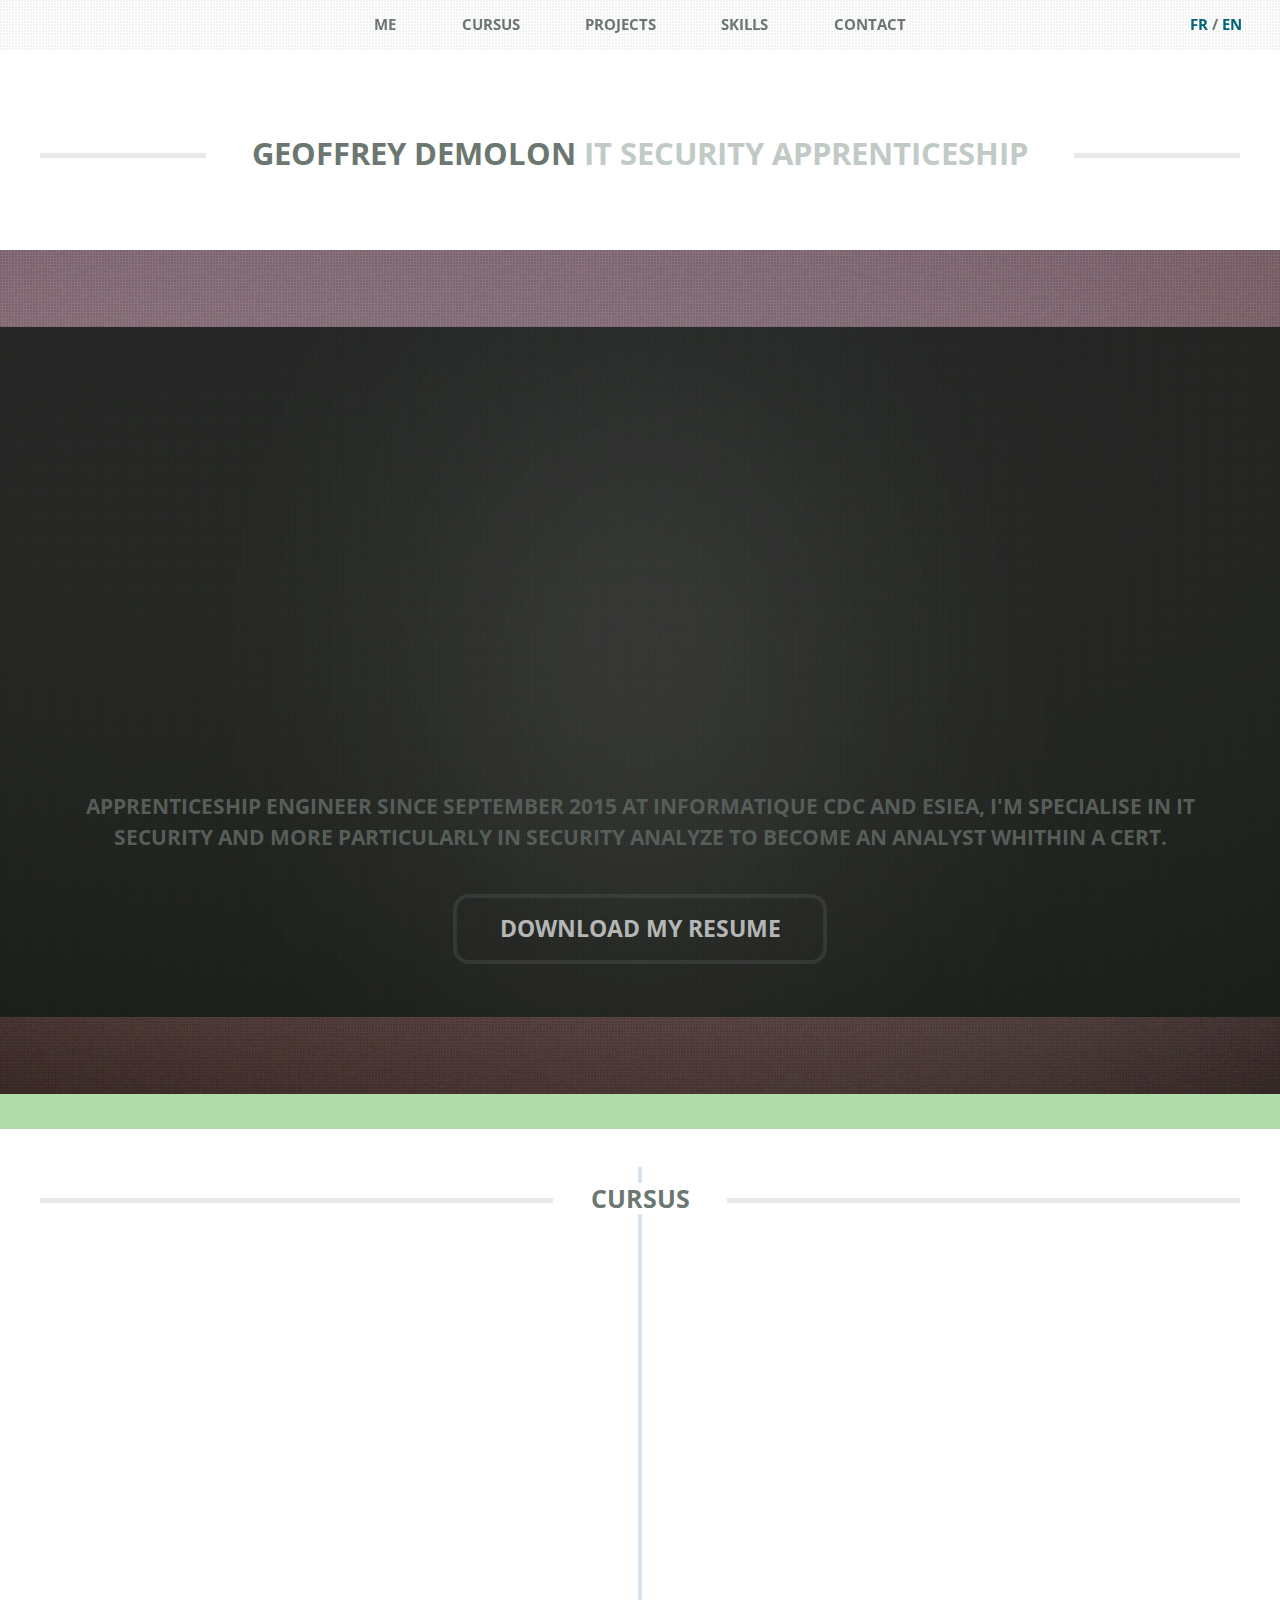
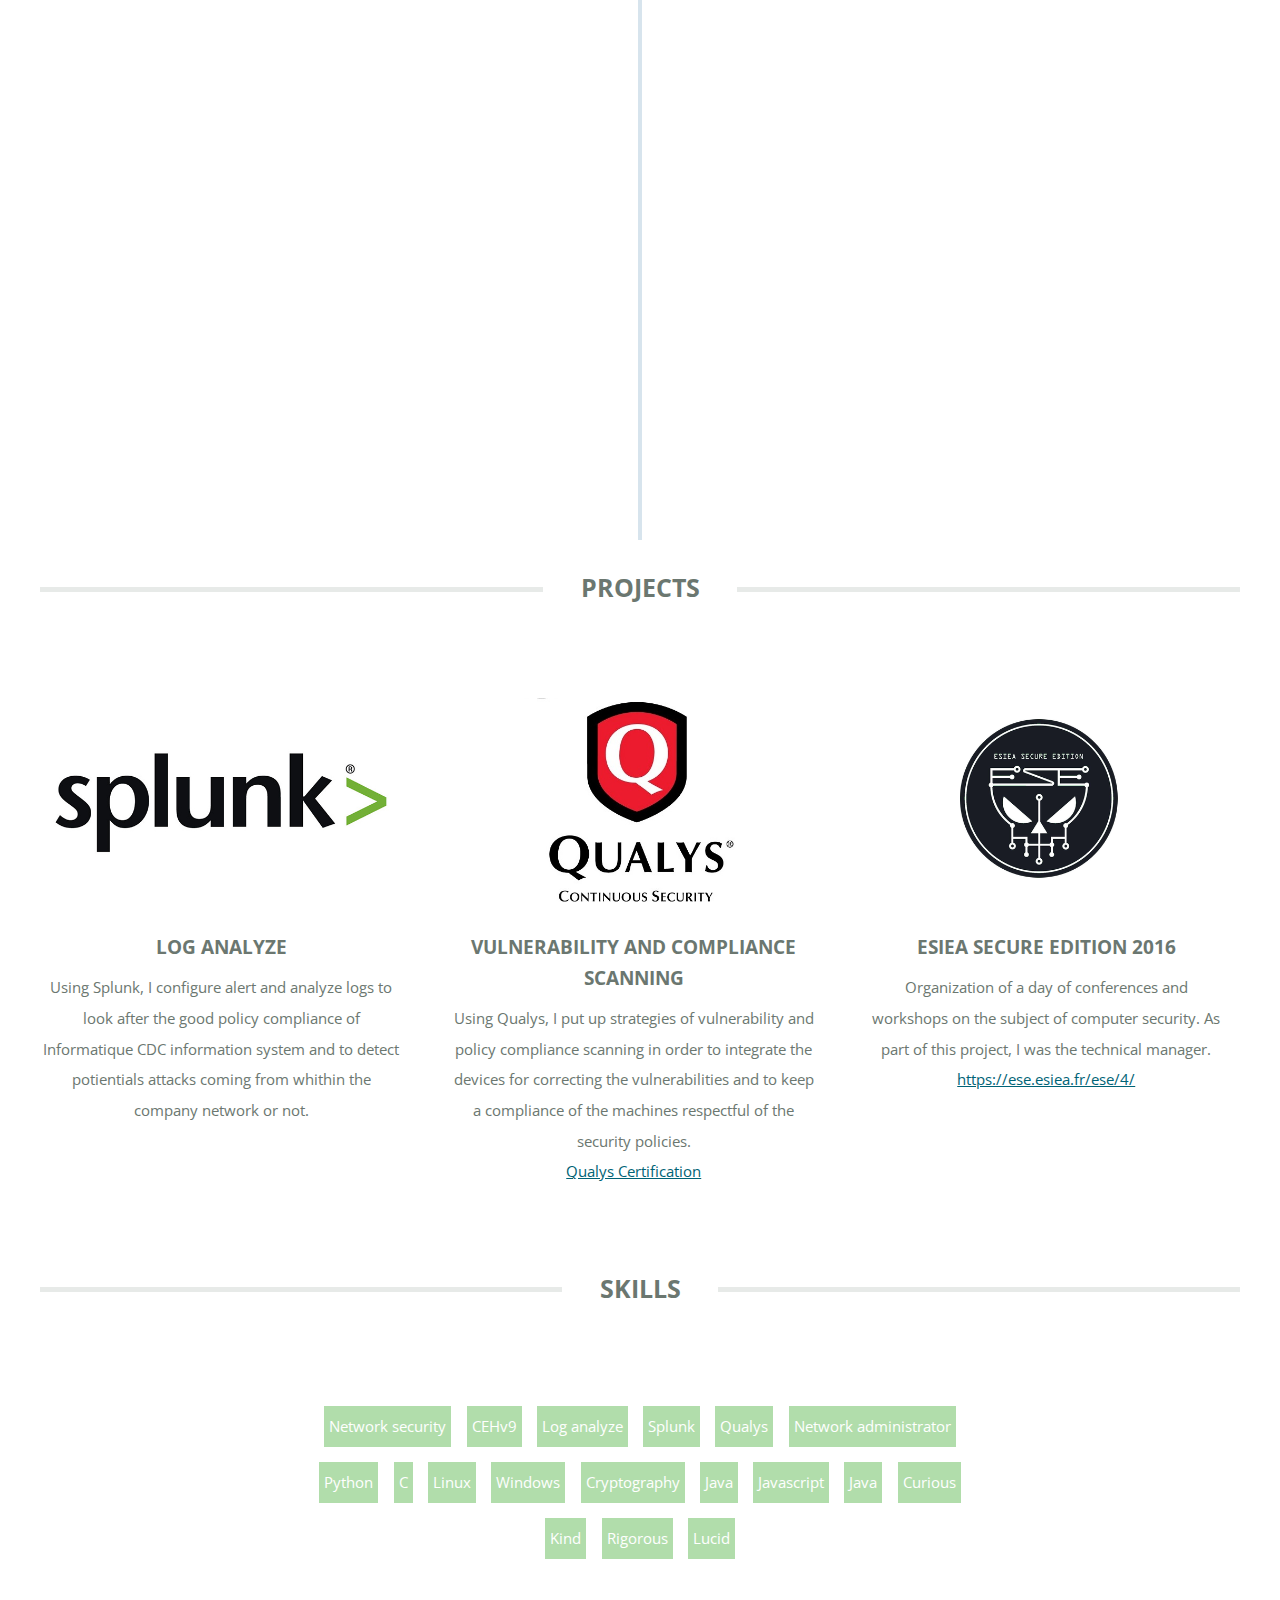
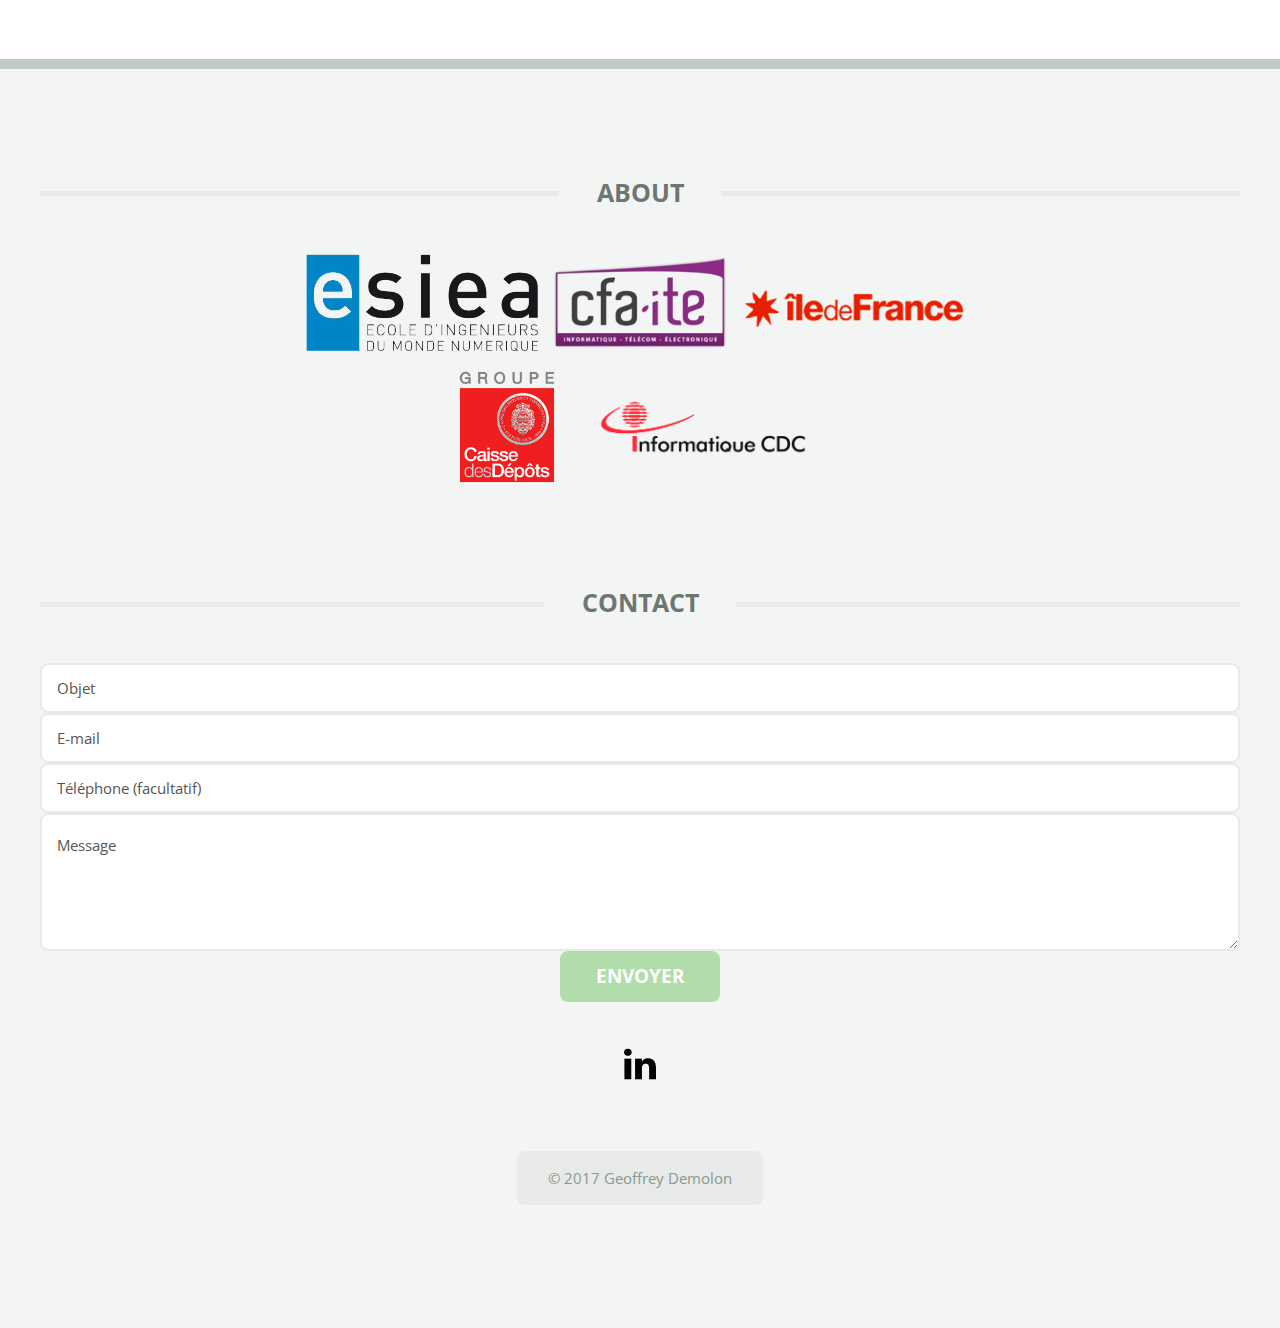
==== commit 5f45cd71: "Add files via upload" ====
--- a/index_en.html
+++ b/index_en.html
@@ -4,12 +4,13 @@
 	<title>Geoffrey Demolon</title>
 	<meta charset="utf-8" />
 	<meta name="viewport" content="width=device-width, initial-scale=1" />
+	<link rel="icon" type="image/ico" href="images/favicon.ico" />
 	<!--[if lte IE 8]><script src="assets/js/ie/html5shiv.js"></script><![endif]-->
 	<link rel="stylesheet" href="assets/css/main.css" />
 	<link rel="stylesheet" href="assets/css/styles.css" />
 	<!--[if lte IE 8]><link rel="stylesheet" href="assets/css/ie8.css" /><![endif]-->
 </head>
-<body class="homepage">
+<body class="homepage" id="presentation">
 <div id="page-wrapper">
 
 	<!-- Header -->
@@ -17,7 +18,7 @@
 		<div class="logo container">
 			<div>
 				<h1><a href="index.html" id="logo">Geoffrey Demolon</a></h1>
-				<p>IT apprenticeship engineer</p>
+				<p>IT security apprenticeship</p>
 			</div>
 		</div>
 	</header>
@@ -25,10 +26,10 @@
 	<!-- Nav -->
 	<nav id="nav">
 		<ul>
-			<li class="current"><a href="index.html">Home</a></li>
+			<li><a href="#presentation" class="scrollTo">Me</a></li>
 			<li>
-				<a href="#">Dropdown</a>
-				<ul>
+				<a href="#parcours" class="scrollTo">Cursus</a>
+				<!-- <ul>
 					<li><a href="#">Lorem ipsum dolor</a></li>
 					<li><a href="#">Magna phasellus</a></li>
 					<li>
@@ -41,11 +42,11 @@
 						</ul>
 					</li>
 					<li><a href="#">Veroeros feugiat</a></li>
-				</ul>
+				</ul> -->
 			</li>
-			<li><a href="left-sidebar.html">Left Sidebar</a></li>
-			<li><a href="right-sidebar.html">Right Sidebar</a></li>
-			<li><a href="no-sidebar.html">No Sidebar</a></li>
+			<li><a href="#projets" class="scrollTo">Projects</a></li>
+			<li><a href="#skills" class="scrollTo">Skills</a></li>
+			<li><a href="#contact" class="scrollTo">Contact</a></li>
 		</ul>
 		<p class="langue"><a href="index.html">FR</a> / <a href="index_en.html">EN</a></p>
 	</nav>
@@ -54,225 +55,149 @@
 	<div id="banner-wrapper">
 		<section id="banner">
 			 <iframe src="https://drive.google.com/file/d/0B8RREclcnOUCLUF4WmFhX21GdDg/preview" width="700" height="393"></iframe>
-			<p>Apprenti ingénieur depuis septembre 2015 chez Informatique CDC et l'ESIEA, je me spécialise dans la sécurité informatique.</p>
-			<a href="http://www.icdc.caissedesdepots.fr/" class="button" target="_blank">Informatique CDC</a>
+			<p>Apprenticeship engineer since September 2015 at Informatique CDC and ESIEA, I'm specialise in IT security and more particularly in security analyze to become an analyst whithin a CERT.</p>
+			<a href="CV_securite.pdf" class="button" target="_blank">Download my resume</a>
 		</section>
 	</div>
 
 	<!-- Main -->
 	<div id="main-wrapper">
 		<div id="main" class="container">
-			<div class="row 200%">
+			<div id="parcours" class="row 200%">
+			<!-- https://codyhouse.co/gem/vertical-timeline/ -->
 				<section id="cd-timeline">
-					<div class="cd-timeline-block">
-						<div class="cd-timeline-img">
-							<img src="" alt="Picture">
-						</div> <!-- cd-timeline-img -->
-
-						<div class="cd-timeline-content">
-							<h2>Obtention Baccalauréat S</h2>
-							<p>Lorem ipsum dolor sit amet, consectetur adipisicing elit. Iusto, optio, dolorum provident rerum aut hic quasi placeat iure tempora laudantium ipsa ad debitis unde? Iste voluptatibus minus veritatis qui ut.</p>
-							<a href="#0" class="cd-read-more">Read more</a>
-							<span class="cd-date">Juin 2012</span>
+					<h2 class="major"><span>Cursus</span></h2>
+					<div class="cd-timeline-block">
+						<div class="cd-timeline-img">
+							<img src="images/student-hat.png" alt="Bac S">
+						</div> <!-- cd-timeline-img -->
+
+						<div class="cd-timeline-content">
+							<h2>Scientific bachelor's degree</h2>
+							<h3>Pierre de Coubertin Highschool 77100 Meaux</h3>
+							<p>Sports study Football</p>
+							<span class="cd-date">June 2012</span>
 						</div> <!-- cd-timeline-content -->
 					</div> <!-- cd-timeline-block -->
 
 					<div class="cd-timeline-block">
 						<div class="cd-timeline-img">
-							<img src="" alt="Picture">
-						</div> <!-- cd-timeline-img -->
-
-						<div class="cd-timeline-content">
-							<h2>Licence Mathématiques et Informatique</h2>
-							<p>Lorem ipsum dolor sit amet, consectetur adipisicing elit. Iusto, optio, dolorum provident rerum aut hic quasi placeat iure tempora laudantium ipsa ad debitis unde? Iste voluptatibus minus veritatis qui ut.</p>
-							<a href="#0" class="cd-read-more">Read more</a>
+							<img src="images/reading.png" alt="Licence">
+						</div> <!-- cd-timeline-img -->
+
+						<div class="cd-timeline-content">
+							<h2>Maths and IT License</h2>
+							<p>Paris-Est Marne-la-Vallée University</p>
 							<span class="cd-date">2012-2013</span>
 						</div> <!-- cd-timeline-content -->
 					</div>
 					<div class="cd-timeline-block">
 						<div class="cd-timeline-img">
-							<img src="" alt="Picture">
-						</div> <!-- cd-timeline-img -->
-
-						<div class="cd-timeline-content">
-							<h2>DUT Métiers du Multimédia et de l'Internet</h2>
-							<p>Lorem ipsum dolor sit amet, consectetur adipisicing elit. Iusto, optio, dolorum provident rerum aut hic quasi placeat iure tempora laudantium ipsa ad debitis unde? Iste voluptatibus minus veritatis qui ut.</p>
-							<a href="#0" class="cd-read-more">Read more</a>
+							<img src="images/student.png" alt="DUT">
+						</div> <!-- cd-timeline-img -->
+
+						<div class="cd-timeline-content">
+							<h2>Degree in Multimedia and Web</h2>
+							<p>University of Marne-la-Vallée</p>
 							<span class="cd-date">2013-2015</span>
 						</div> <!-- cd-timeline-content -->
 					</div>
 					<div class="cd-timeline-block">
 						<div class="cd-timeline-img">
-							<img src="" alt="Picture">
-						</div> <!-- cd-timeline-img -->
-
-						<div class="cd-timeline-content">
-							<h2>Ecole d'ingénieur ESIEA en alternance</h2>
-							<p>Lorem ipsum dolor sit amet, consectetur adipisicing elit. Iusto, optio, dolorum provident rerum aut hic quasi placeat iure tempora laudantium ipsa ad debitis unde? Iste voluptatibus minus veritatis qui ut.</p>
-							<a href="#0" class="cd-read-more">Read more</a>
+							<img src="images/network.png" alt="ESIEA">
+						</div> <!-- cd-timeline-img -->
+
+						<div class="cd-timeline-content">
+							<h2>ESIEA Engineering School in apprenticeship</h2>
+							<p>Apprenticeship at <a href="http://www.icdc.caissedesdepots.fr/" target="_blank">Informatique CDC</a>, subsidiary of <a href="http://www.caissedesdepots.fr/" target="_blank">Caisse des Dépôts et Consignations</a>
+							<!-- <img src="images/logo_cdc.jpg"><img src="images/logo_icdc.jpg"> --></p>
 							<span class="cd-date">2015-2018</span>
 						</div> <!-- cd-timeline-content -->
 					</div>
 				</section>
 			</div>
-		<div class="row 200%">
-			<div class="12u">
-				<!-- Features -->
-					<section class="box features">
-						<h2 class="major"><span>A Major Heading</span></h2>
+
+			<div class="row 200%">
+				<div class="12u">
+					<!-- Features -->
+					<section class="box features" id="projets">
+						<h2 class="major"><span>Projects</span></h2>
 						<div>
 							<div class="row">
 								<div class="3u 12u(mobile)">
-
 									<!-- Feature -->
-										<section class="box feature">
-											<a href="#" class="image featured"><img src="images/pic01.jpg" alt="" /></a>
-											<h3><a href="#">A Subheading</a></h3>
-											<p>
-												Phasellus quam turpis, feugiat sit amet ornare in, a hendrerit in
-												lectus dolore. Praesent semper mod quis eget sed etiam eu ante risus.
-											</p>
-										</section>
-
+									<section class="box feature splunk">
+										<img src="images/logo_splunk.jpg" alt="Splunk logo" class="image featured" />
+										<h3>Log Analyze</h3>
+										<p>
+											Using Splunk, I configure alert and analyze logs to look after the good policy compliance of Informatique CDC information system and to detect potientials attacks coming from whithin the company network or not.
+										</p>
+									</section>
 								</div>
 								<div class="3u 12u(mobile)">
-
 									<!-- Feature -->
-										<section class="box feature">
-											<a href="#" class="image featured"><img src="images/pic02.jpg" alt="" /></a>
-											<h3><a href="#">Another Subheading</a></h3>
-											<p>
-												Phasellus quam turpis, feugiat sit amet ornare in, a hendrerit in
-												lectus dolore. Praesent semper mod quis eget sed etiam eu ante risus.
-											</p>
-										</section>
-
+									<section class="box feature qualys">
+										<img src="images/logo_qualys.jpg" alt="Qualys logo" class="image featured" />
+										<h3>Vulnerability and compliance scanning</h3>
+										<p>
+											Using Qualys, I put up strategies of vulnerability and policy compliance scanning in order to integrate the devices for correcting the vulnerabilities and to keep a compliance of the machines respectful of the security policies.<br />
+											<a href="images/Qualys_certification.pdf" target="_blank">Qualys Certification</a>
+										</p>
+									</section>
 								</div>
 								<div class="3u 12u(mobile)">
-
 									<!-- Feature -->
-										<section class="box feature">
-											<a href="#" class="image featured"><img src="images/pic03.jpg" alt="" /></a>
-											<h3><a href="#">And Another</a></h3>
-											<p>
-												Phasellus quam turpis, feugiat sit amet ornare in, a hendrerit in
-												lectus dolore. Praesent semper mod quis eget sed etiam eu ante risus.
-											</p>
-										</section>
-
-								</div>
-								<div class="3u 12u(mobile)">
-
-									<!-- Feature -->
-										<section class="box feature">
-											<a href="#" class="image featured"><img src="images/pic04.jpg" alt="" /></a>
-											<h3><a href="#">And One More</a></h3>
-											<p>
-												Phasellus quam turpis, feugiat sit amet ornare in, a hendrerit in
-												lectus dolore. Praesent semper mod quis eget sed etiam eu ante risus.
-											</p>
-										</section>
-
+									<section class="box feature ese">
+										<img src="images/logo_ese.png" alt="ESE 2016 logo" class="image featured" />
+										<h3>ESIEA Secure Edition 2016</h3>
+										<p>
+											
+											Organization of a day of conferences and workshops on the subject of computer security. As part of this project, I was the technical manager.<br />
+											<a href="https://ese.esiea.fr/ese/4" target="_blank">https://ese.esiea.fr/ese/4/</a>
+										</p>
+									</section>
 								</div>
 							</div>
-							<div class="row">
+							<!-- <div class="row">
 								<div class="12u">
 									<ul class="actions">
 										<li><a href="#" class="button big">Do Something</a></li>
 										<li><a href="#" class="button alt big">Think About It</a></li>
 									</ul>
 								</div>
-							</div>
+							</div> -->
 						</div>
 					</section>
 				</div>
 			</div>
 			<div class="row 200%">
 				<div class="12u">
-					<!-- Blog -->
-					<section class="box blog">
-						<h2 class="major"><span>Another Major Heading</span></h2>
+					<!-- Features -->
+					<section class="box features" id="skills">
+						<h2 class="major"><span>Skills</span></h2>
 						<div>
 							<div class="row">
-								<div class="9u 12u(mobile)">
-									<div class="content content-left">
-
-										<!-- Featured Post -->
-										<article class="box post">
-											<header>
-												<h3><a href="#">Here's a really big heading</a></h3>
-												<p>With a smaller subtitle that attempts to elaborate</p>
-												<ul class="meta">
-													<li class="icon fa-clock-o">15 minutes ago</li>
-													<li class="icon fa-comments"><a href="#">8</a></li>
-												</ul>
-											</header>
-											<a href="#" class="image featured"><img src="images/pic05.jpg" alt="" /></a>
-											<p>
-												Phasellus quam turpis, feugiat sit amet ornare in, a hendrerit in lectus. Praesent
-												semper mod quis eget mi. Etiam sed ante risus aliquam erat et volutpat. Praesent a
-												dapibus velit. Curabitur sed nisi nunc, accumsan vestibulum lectus. Lorem ipsum
-												dolor sit non aliquet sed, tempor et dolor.  Praesent a dapibus velit. Curabitur
-												accumsan.
-											</p>
-											<a href="#" class="button">Continue Reading</a>
-										</article>
-
-									</div>
-								</div>
-								<div class="3u 12u(mobile)">
-									<div class="sidebar">
-
-										<!-- Archives -->
-										<ul class="divided">
-											<li>
-												<article class="box post-summary">
-													<h3><a href="#">A Subheading</a></h3>
-													<ul class="meta">
-														<li class="icon fa-clock-o">6 hours ago</li>
-														<li class="icon fa-comments"><a href="#">34</a></li>
-													</ul>
-												</article>
-											</li>
-											<li>
-												<article class="box post-summary">
-													<h3><a href="#">Another Subheading</a></h3>
-													<ul class="meta">
-														<li class="icon fa-clock-o">9 hours ago</li>
-														<li class="icon fa-comments"><a href="#">27</a></li>
-													</ul>
-												</article>
-											</li>
-											<li>
-												<article class="box post-summary">
-													<h3><a href="#">And Another</a></h3>
-													<ul class="meta">
-														<li class="icon fa-clock-o">Yesterday</li>
-														<li class="icon fa-comments"><a href="#">184</a></li>
-													</ul>
-												</article>
-											</li>
-											<li>
-												<article class="box post-summary">
-													<h3><a href="#">And Another</a></h3>
-													<ul class="meta">
-														<li class="icon fa-clock-o">2 days ago</li>
-														<li class="icon fa-comments"><a href="#">286</a></li>
-													</ul>
-												</article>
-											</li>
-											<li>
-												<article class="box post-summary">
-													<h3><a href="#">And One More</a></h3>
-													<ul class="meta">
-														<li class="icon fa-clock-o">3 days ago</li>
-														<li class="icon fa-comments"><a href="#">8,086</a></li>
-													</ul>
-												</article>
-											</li>
-										</ul>
-										<a href="#" class="button alt">Browse Archives</a>
-									</div>
+								<div class="12u">
+									<ul class="actions">
+										<li>Network security</li><!--
+										--><li>CEHv9</li><!--
+										--><li>Log analyze</li><!--
+										--><li>Splunk</li><!--
+										--><li>Qualys</li><!--
+										--><li>Network administrator</li><!--
+										--><li>Python</li><!--
+										--><li>C</li><!--
+										--><li>Linux</li><!--
+										--><li>Windows</li><!--
+										--><li>Cryptography</li><!--
+										--><li>Java</li><!--
+										--><li>Javascript</li><!--
+										--><li>Java</li><!--
+										--><li>Curious</li><!--
+										--><li>Kind</li><!--
+										--><li>Rigorous</li><!--
+										--><li>Lucid</li>
+									</ul>
 								</div>
 							</div>
 						</div>
@@ -287,12 +212,14 @@
 		<div class="row 200%">
 			<div class="12u">
 				<!-- About -->
-					<section>
-						<h2 class="major"><span>What's this about?</span></h2>
+					<section id="contact">
+						<h2 class="major"><span>About</span></h2>
 						<ul class="contact">
-							<li class="pcontact"><img height="100" src="images/logo_esiea.png"></li>
+							<li class="pcontact"><a href="https://www.esiea.fr/" target="_blank"><img height="100" src="images/logo_esiea.png"></a></li>
 							<li class="pcontact"><img height="100" src="images/logo_cfaite.png"></li>
-							<li class="pcontact"><img height="50" src="images/logo_idf.png"></li>
+							<li class="pcontact"><img height="50" src="images/logo_idf.png"></li><br/>
+							<li class="pcontact"><a href="http://www.caissedesdepots.fr/" target="_blank"><img height="130" src="images/logo_cdc.png"></a></li>
+							<li class="pcontact"><a href="http://www.icdc.caissedesdepots.fr/" target="_blank"><img height="100" src="images/logo_icdc.png"></a></li>
 						</ul>
 					</section>
 
@@ -300,27 +227,31 @@
 		</div>
 		<div class="row 200%">
 			<div class="12u">
-
 				<!-- Contact -->
-					<section>
-						<h2 class="major"><span>Get in touch</span></h2>
-						<form method="post" action="mailto:demolon@et.esiea.fr?subject=[Portfolio]" enctype="text/plain">
-							<ul>
-								<li><input type="text" placeholder="Objet"></input></li>
-								<li><input type="email" placeholder="E-mail"></input></li>
-								<li><input type="tel" placeholder="Téléphone (facultatif)"></input></li>
-								<li><textarea placeholder="Message"></textarea></li>
-								<li><input type="submit" value="Envoyer"></input></li>
-							</ul>
-						</form>
-					</section>
+				<section>
+					<h2 class="major"><span>Contact</span></h2>
+					<form method="post" action="https://formspree.io/demolongeoffrey@gmail.com">
+						<ul>
+							<li><input type="text" name="Objet" placeholder="Objet" id="objet" /></li>
+							<li><input type="email" name="_replyto" placeholder="E-mail" /></li>
+							<li><input type="tel" name="Téléphone" placeholder="Téléphone (facultatif)" /></li>
+							<li><textarea name="Message" placeholder="Message"></textarea></li>
+							<li><input type="submit" value="Envoyer" /></li>
+						</ul>
+						<input type="hidden" name="_next" value="http://nashikalee.github.io/portfolio/index.html#contact" />
+						<input type="hidden" name="_subject" value="[Portfolio]" id="subject" />
+						<input type="hidden" name="_format" value="plain" />
+						<input type="text" name="_gotcha" style="display:none" />
+					</form>
+					<p class="social"><a href="https://www.linkedin.com/in/geoffrey-demolon-5133b9a9/" target="_blank"><img src="images/logo_linkedin.png"></a></p>
+				</section>
 			</div>
 		</div>
 
 		<!-- Copyright -->
 			<div id="copyright">
 				<ul class="menu">
-					<li>&copy;Geoffrey Demolon. All rights reserved</li>
+					<li>&copy; 2017 Geoffrey Demolon</li>
 				</ul>
 			</div>
 	</footer>
--- a/assets/css/main.css
+++ b/assets/css/main.css
@@ -345,7 +345,7 @@
 	}
 
 	.\33 u, .\33 u\24 {
-		width: 25%;
+		width: 33%;
 		clear: none;
 		margin-left: 0;
 	}
@@ -1201,7 +1201,7 @@
 			border-radius: 8px;
 		}
 
-		.image:before {
+		/*.image:before {
 			content: '';
 			position: absolute;
 			left: 0;
@@ -1210,7 +1210,7 @@
 			height: 100%;
 			background: url("images/overlay.png");
 			border-radius: 8px;
-		}
+		}*/
 
 		.image.fit {
 			display: block;
@@ -1888,7 +1888,7 @@
 		/* Wrappers */
 
 			#banner-wrapper {
-				padding: 11em 0;
+				padding: 5em 0;
 			}
 
 			#main-wrapper {
@@ -1993,7 +1993,7 @@
 					}
 
 					#nav li:hover a, #nav li:hover span {
-						background: #C1CAC5;
+						background: #b1ddab;// background: #C1CAC5;
 						color: #fff;
 					}
 
--- a/assets/css/styles.css
+++ b/assets/css/styles.css
@@ -14,20 +14,49 @@
 		text-decoration: none;
 	}
 
+#banner-wrapper p{
+	max-width: 1200px;
+	margin: 0 auto 2em auto;
+}
+
 #parcours{
 	max-width: 1200px;
 	margin-left: auto;
 	margin-right: auto;
 }
-
+	#parcours #cd-timeline{
+		float: none;
+	}
+	#parcours h3{
+		font-size: 1rem;
+	}
+	#parcours .cd-timeline-content a{
+		text-decoration: none;
+	}
+	#parcours .cd-timeline-content a:hover{
+		text-decoration: underline;
+	}
+#skills ul{
+	max-width: 700px;
+	margin: 0 auto;
+}
+	#skills li{
+		border: 3px #d7e4ed
+		border-radius: 20%;
+		padding: 5px;
+		background: #b1ddab;
+		margin: .5em;
+		color: white;
+	}
 /*************************************************************************
 **************************************************************************
 							L  I  S  T  E
-	Contact send email
-	Smooth scroll
-	Projet
-	Adios LoremIpsum
-	Responsive
+	////////Contact send email
+	////////Smooth scroll
+	////////Projet
+	////////Adios LoremIpsum
+	////////Competences
+	EN
 **************************************************************************
 *************************************************************************/
 #footer .pcontact{
@@ -38,6 +67,12 @@
 		width: inherit;
 		height: inherit;
 	}
+#footer .social a{
+	transition: .5s;
+}
+#footer .social a:hover{
+	opacity: .5;
+}
 
 /**********************
 	T I M E L I N E
@@ -112,12 +147,12 @@
 	position: absolute;
 	top: 0;
 	left: 0;
-	width: 40px;
-	height: 40px;
+	/*width: 40px;
+	height: 40px;*/
+}
+.cd-timeline-img img {
 	border-radius: 50%;
 	box-shadow: 0 0 0 4px white, inset 0 2px 0 rgba(0, 0, 0, 0.08), 0 3px 0 4px rgba(0, 0, 0, 0.05);
-}
-.cd-timeline-img img {
 	display: block;
  /* width: 24px;
 	height: 24px;*/
